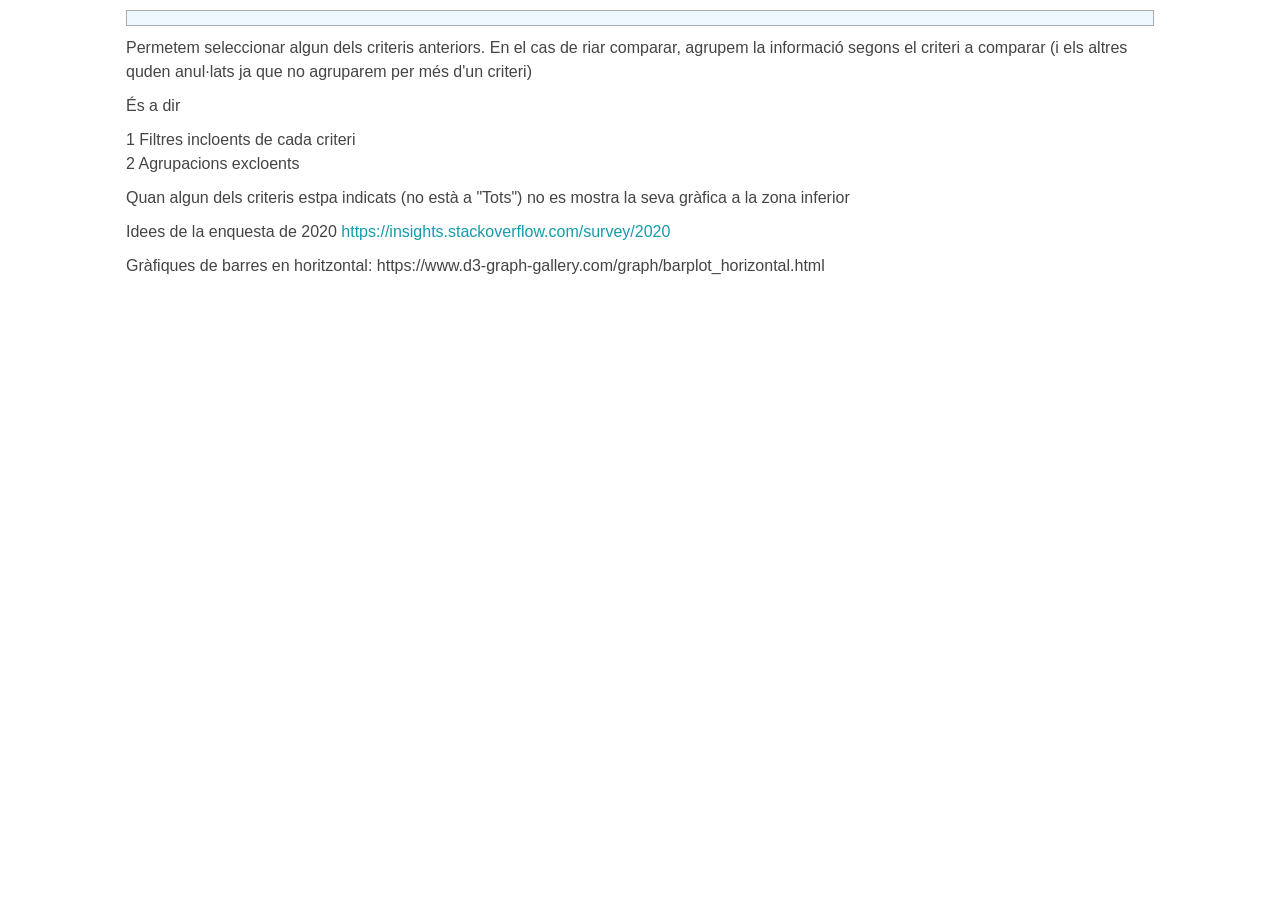
==== index.html @ abc650e1 "Varis" ====
<!DOCTYPE html>
<html>
    <meta charset="utf-8">

    <script src="https://d3js.org/d3.v4.js"></script>
    <!--<script src="https://d3js.org/d3.v6.min.js"></script>-->
    <script src="https://d3js.org/d3-scale-chromatic.v1.min.js"></script>
    <script src="https://d3js.org/d3-geo-projection.v2.min.js"></script>

    <link rel="stylesheet" href="https://cdnjs.cloudflare.com/ajax/libs/font-awesome/5.15.3/css/all.min.css" integrity="sha512-iBBXm8fW90+nuLcSKlbmrPcLa0OT92xO1BIsZ+ywDWZCvqsWgccV3gFoRBv0z+8dLJgyAHIhR35VZc2oM/gI1w==" crossorigin="anonymous" referrerpolicy="no-referrer" />
    <link rel="stylesheet" href="grid.css">
    <link rel="stylesheet" href="styles.css">
</html>

<body>

    <div class="container">
        <div class="row" style="width: 100%;">
            <!-- Mapa mundial de països -->
            <div class="col-12" style="overflow-x: hidden; overflow-y: hidden;">
                <div class="map-container" id="map-container" >
                </div>

                <div class="row" id="paisos-seleccionats-wrapper" style="display: none;">
                    <div class="col-12">
                        <div id="paisos-seleccionats">
                        </div>
                    </div>

                    <div class="col-4">
                        Sexe
                        <select>
                            <option>Tots</option>
                            <option>Homes</option>
                            <option>Dones</option>
                            <option>Comparar</option>
                        </select>
                    </div>

                    <div class="col-4">
                        Franja d'Edat
                        <select>
                            <option>Tots</option>
                            <option>1</option>
                            <option>2</option>
                            <option>3</option>
                        </select>
                    </div>
                    <div class="col-4">
                        Experiència
                        <select>
                            <option>Tots</option>
                            <option>1</option>
                            <option>2</option>
                            <option>3</option>
                        </select>
                    </div>
                </div>

                <div>
                    <p>
                        Permetem seleccionar algun dels criteris anteriors.
                        En el cas de riar comparar, agrupem la informació segons el criteri a comparar
                        (i els altres quden anul·lats ja que no agruparem per més d'un criteri)
                    </p>

                    <p>És a dir</p>
                    <ol>
                        <li>1 Filtres incloents de cada criteri</li>
                        <li>2 Agrupacions excloents</li>
                    </ol>

                    <p>Quan algun dels criteris estpa indicats (no està a "Tots") no es mostra la seva gràfica a la zona inferior</p>
                    <p>
                        Idees de la enquesta de 2020
                        <a href="https://insights.stackoverflow.com/survey/2020">https://insights.stackoverflow.com/survey/2020</a>
                    </p>
                    <p>
                        Gràfiques de barres en horitzontal:
                        https://www.d3-graph-gallery.com/graph/barplot_horizontal.html
                    </p>

                </div>



            </div>

            <div class="col-12">
                <!-- Zona per les gràfiques -->
                <div id="charts"></div>
            </div>

        </div>
    </div>

    <script src="source.js"></script>
</body>
---- grid.css ----
.row{box-sizing:border-box;display:-webkit-box;display:-ms-flexbox;display:flex;-webkit-box-flex:0;-ms-flex:0 1 auto;flex:0 1 auto;-webkit-box-orient:horizontal;-webkit-box-direction:normal;-ms-flex-direction:row;flex-direction:row;-ms-flex-wrap:wrap;flex-wrap:wrap}.row.direct{-webkit-box-orient:horizontal;-webkit-box-direction:normal;-ms-flex-direction:initial;flex-direction:initial}.col.direct{-webkit-box-orient:vertical;-webkit-box-direction:normal;-ms-flex-direction:initial;flex-direction:initial}.row.reverse{-webkit-box-orient:horizontal;-webkit-box-direction:reverse;-ms-flex-direction:row-reverse;flex-direction:row-reverse}.col.reverse{-webkit-box-orient:vertical;-webkit-box-direction:reverse;-ms-flex-direction:column-reverse;flex-direction:column-reverse}.col,.col-1,.col-2,.col-3,.col-4,.col-5,.col-6,.col-7,.col-8,.col-9,.col-10,.col-11,.col-12,.col-offset-0,.col-offset-1,.col-offset-2,.col-offset-3,.col-offset-4,.col-offset-5,.col-offset-6,.col-offset-7,.col-offset-8,.col-offset-9,.col-offset-10,.col-offset-11,.col-offset-12{box-sizing:border-box;-webkit-box-flex:0;-ms-flex:0 0 auto;flex:0 0 auto}.col{-webkit-box-flex:1;-ms-flex-positive:1;flex-grow:1;-ms-flex-preferred-size:0;flex-basis:0;max-width:100%}.col-1{-ms-flex-preferred-size:8.33333333%;flex-basis:8.33333333%;max-width:8.33333333%}.col-2{-ms-flex-preferred-size:16.66666667%;flex-basis:16.66666667%;max-width:16.66666667%}.col-3{-ms-flex-preferred-size:25%;flex-basis:25%;max-width:25%}.col-4{-ms-flex-preferred-size:33.33333333%;flex-basis:33.33333333%;max-width:33.33333333%}.col-5{-ms-flex-preferred-size:41.66666667%;flex-basis:41.66666667%;max-width:41.66666667%}.col-6{-ms-flex-preferred-size:50%;flex-basis:50%;max-width:50%}.col-7{-ms-flex-preferred-size:58.33333333%;flex-basis:58.33333333%;max-width:58.33333333%}.col-8{-ms-flex-preferred-size:66.66666667%;flex-basis:66.66666667%;max-width:66.66666667%}.col-9{-ms-flex-preferred-size:75%;flex-basis:75%;max-width:75%}.col-10{-ms-flex-preferred-size:83.33333333%;flex-basis:83.33333333%;max-width:83.33333333%}.col-11{-ms-flex-preferred-size:91.66666667%;flex-basis:91.66666667%;max-width:91.66666667%}.col-12{-ms-flex-preferred-size:100%;flex-basis:100%;max-width:100%}.col-offset-0{margin-left:0}.col-offset-1{margin-left:8.33333333%}.col-offset-2{margin-left:16.66666667%}.col-offset-3{margin-left:25%}.col-offset-4{margin-left:33.33333333%}.col-offset-5{margin-left:41.66666667%}.col-offset-6{margin-left:50%}.col-offset-7{margin-left:58.33333333%}.col-offset-8{margin-left:66.66666667%}.col-offset-9{margin-left:75%}.col-offset-10{margin-left:83.33333333%}.col-offset-11{margin-left:91.66666667%}.start{-webkit-box-pack:start;-ms-flex-pack:start;justify-content:flex-start;text-align:start}.center{-webkit-box-pack:center;-ms-flex-pack:center;justify-content:center;text-align:center}.end{-webkit-box-pack:end;-ms-flex-pack:end;justify-content:flex-end;text-align:end}.top{-webkit-box-align:start;-ms-flex-align:start;align-items:flex-start}.middle{-webkit-box-align:center;-ms-flex-align:center;align-items:center}.bottom{-webkit-box-align:end;-ms-flex-align:end;align-items:flex-end}.around{-ms-flex-pack:distribute;justify-content:space-around}.between{-webkit-box-pack:justify;-ms-flex-pack:justify;justify-content:space-between}.first{-webkit-box-ordinal-group:0;-ms-flex-order:-1;order:-1}.last{-webkit-box-ordinal-group:2;-ms-flex-order:1;order:1}@media(min-width: 768px){.row.md-direct{-webkit-box-orient:horizontal;-webkit-box-direction:normal;-ms-flex-direction:initial;flex-direction:initial}.col.md-direct{-webkit-box-orient:vertical;-webkit-box-direction:normal;-ms-flex-direction:initial;flex-direction:initial}.row.md-reverse{-webkit-box-orient:horizontal;-webkit-box-direction:reverse;-ms-flex-direction:row-reverse;flex-direction:row-reverse}.col.md-reverse{-webkit-box-orient:vertical;-webkit-box-direction:reverse;-ms-flex-direction:column-reverse;flex-direction:column-reverse}.col-md,.col-md-1,.col-md-2,.col-md-3,.col-md-4,.col-md-5,.col-md-6,.col-md-7,.col-md-8,.col-md-9,.col-md-10,.col-md-11,.col-md-12,.col-md-offset-0,.col-md-offset-1,.col-md-offset-2,.col-md-offset-3,.col-md-offset-4,.col-md-offset-5,.col-md-offset-6,.col-md-offset-7,.col-md-offset-8,.col-md-offset-9,.col-md-offset-10,.col-md-offset-11,.col-md-offset-12{box-sizing:border-box;-webkit-box-flex:0;-ms-flex:0 0 auto;flex:0 0 auto}.col-md{-webkit-box-flex:1;-ms-flex-positive:1;flex-grow:1;-ms-flex-preferred-size:0;flex-basis:0;max-width:100%}.col-md-1{-ms-flex-preferred-size:8.33333333%;flex-basis:8.33333333%;max-width:8.33333333%}.col-md-2{-ms-flex-preferred-size:16.66666667%;flex-basis:16.66666667%;max-width:16.66666667%}.col-md-3{-ms-flex-preferred-size:25%;flex-basis:25%;max-width:25%}.col-md-4{-ms-flex-preferred-size:33.33333333%;flex-basis:33.33333333%;max-width:33.33333333%}.col-md-5{-ms-flex-preferred-size:41.66666667%;flex-basis:41.66666667%;max-width:41.66666667%}.col-md-6{-ms-flex-preferred-size:50%;flex-basis:50%;max-width:50%}.col-md-7{-ms-flex-preferred-size:58.33333333%;flex-basis:58.33333333%;max-width:58.33333333%}.col-md-8{-ms-flex-preferred-size:66.66666667%;flex-basis:66.66666667%;max-width:66.66666667%}.col-md-9{-ms-flex-preferred-size:75%;flex-basis:75%;max-width:75%}.col-md-10{-ms-flex-preferred-size:83.33333333%;flex-basis:83.33333333%;max-width:83.33333333%}.col-md-11{-ms-flex-preferred-size:91.66666667%;flex-basis:91.66666667%;max-width:91.66666667%}.col-md-12{-ms-flex-preferred-size:100%;flex-basis:100%;max-width:100%}.col-md-offset-0{margin-left:0}.col-md-offset-1{margin-left:8.33333333%}.col-md-offset-2{margin-left:16.66666667%}.col-md-offset-3{margin-left:25%}.col-md-offset-4{margin-left:33.33333333%}.col-md-offset-5{margin-left:41.66666667%}.col-md-offset-6{margin-left:50%}.col-md-offset-7{margin-left:58.33333333%}.col-md-offset-8{margin-left:66.66666667%}.col-md-offset-9{margin-left:75%}.col-md-offset-10{margin-left:83.33333333%}.col-md-offset-11{margin-left:91.66666667%}.start-md{-webkit-box-pack:start;-ms-flex-pack:start;justify-content:flex-start;text-align:start}.center-md{-webkit-box-pack:center;-ms-flex-pack:center;justify-content:center;text-align:center}.end-md{-webkit-box-pack:end;-ms-flex-pack:end;justify-content:flex-end;text-align:end}.top-md{-webkit-box-align:start;-ms-flex-align:start;align-items:flex-start}.middle-md{-webkit-box-align:center;-ms-flex-align:center;align-items:center}.bottom-md{-webkit-box-align:end;-ms-flex-align:end;align-items:flex-end}.around-md{-ms-flex-pack:distribute;justify-content:space-around}.between-md{-webkit-box-pack:justify;-ms-flex-pack:justify;justify-content:space-between}.first-md{-webkit-box-ordinal-group:0;-ms-flex-order:-1;order:-1}.last-md{-webkit-box-ordinal-group:2;-ms-flex-order:1;order:1}}@media(min-width: 1100px){.row.lg-direct{-webkit-box-orient:horizontal;-webkit-box-direction:normal;-ms-flex-direction:initial;flex-direction:initial}.col.lg-direct{-webkit-box-orient:vertical;-webkit-box-direction:normal;-ms-flex-direction:initial;flex-direction:initial}.row.lg-reverse{-webkit-box-orient:horizontal;-webkit-box-direction:reverse;-ms-flex-direction:row-reverse;flex-direction:row-reverse}.col.lg-reverse{-webkit-box-orient:vertical;-webkit-box-direction:reverse;-ms-flex-direction:column-reverse;flex-direction:column-reverse}.col-lg,.col-lg-1,.col-lg-2,.col-lg-3,.col-lg-4,.col-lg-5,.col-lg-6,.col-lg-7,.col-lg-8,.col-lg-9,.col-lg-10,.col-lg-11,.col-lg-12,.col-lg-offset-0,.col-lg-offset-1,.col-lg-offset-2,.col-lg-offset-3,.col-lg-offset-4,.col-lg-offset-5,.col-lg-offset-6,.col-lg-offset-7,.col-lg-offset-8,.col-lg-offset-9,.col-lg-offset-10,.col-lg-offset-11,.col-lg-offset-12{box-sizing:border-box;-webkit-box-flex:0;-ms-flex:0 0 auto;flex:0 0 auto}.col-lg{-webkit-box-flex:1;-ms-flex-positive:1;flex-grow:1;-ms-flex-preferred-size:0;flex-basis:0;max-width:100%}.col-lg-1{-ms-flex-preferred-size:8.33333333%;flex-basis:8.33333333%;max-width:8.33333333%}.col-lg-2{-ms-flex-preferred-size:16.66666667%;flex-basis:16.66666667%;max-width:16.66666667%}.col-lg-3{-ms-flex-preferred-size:25%;flex-basis:25%;max-width:25%}.col-lg-4{-ms-flex-preferred-size:33.33333333%;flex-basis:33.33333333%;max-width:33.33333333%}.col-lg-5{-ms-flex-preferred-size:41.66666667%;flex-basis:41.66666667%;max-width:41.66666667%}.col-lg-6{-ms-flex-preferred-size:50%;flex-basis:50%;max-width:50%}.col-lg-7{-ms-flex-preferred-size:58.33333333%;flex-basis:58.33333333%;max-width:58.33333333%}.col-lg-8{-ms-flex-preferred-size:66.66666667%;flex-basis:66.66666667%;max-width:66.66666667%}.col-lg-9{-ms-flex-preferred-size:75%;flex-basis:75%;max-width:75%}.col-lg-10{-ms-flex-preferred-size:83.33333333%;flex-basis:83.33333333%;max-width:83.33333333%}.col-lg-11{-ms-flex-preferred-size:91.66666667%;flex-basis:91.66666667%;max-width:91.66666667%}.col-lg-12{-ms-flex-preferred-size:100%;flex-basis:100%;max-width:100%}.col-lg-offset-0{margin-left:0}.col-lg-offset-1{margin-left:8.33333333%}.col-lg-offset-2{margin-left:16.66666667%}.col-lg-offset-3{margin-left:25%}.col-lg-offset-4{margin-left:33.33333333%}.col-lg-offset-5{margin-left:41.66666667%}.col-lg-offset-6{margin-left:50%}.col-lg-offset-7{margin-left:58.33333333%}.col-lg-offset-8{margin-left:66.66666667%}.col-lg-offset-9{margin-left:75%}.col-lg-offset-10{margin-left:83.33333333%}.col-lg-offset-11{margin-left:91.66666667%}.start-lg{-webkit-box-pack:start;-ms-flex-pack:start;justify-content:flex-start;text-align:start}.center-lg{-webkit-box-pack:center;-ms-flex-pack:center;justify-content:center;text-align:center}.end-lg{-webkit-box-pack:end;-ms-flex-pack:end;justify-content:flex-end;text-align:end}.top-lg{-webkit-box-align:start;-ms-flex-align:start;align-items:flex-start}.middle-lg{-webkit-box-align:center;-ms-flex-align:center;align-items:center}.bottom-lg{-webkit-box-align:end;-ms-flex-align:end;align-items:flex-end}.around-lg{-ms-flex-pack:distribute;justify-content:space-around}.between-lg{-webkit-box-pack:justify;-ms-flex-pack:justify;justify-content:space-between}.first-lg{-webkit-box-ordinal-group:0;-ms-flex-order:-1;order:-1}.last-lg{-webkit-box-ordinal-group:2;-ms-flex-order:1;order:1}}.m-auto{margin-left:auto;margin-right:auto}.m-0{margin:0px}.mt-0{margin-top:0px}.mb-0{margin-bottom:0px}.ml-0{margin-left:0px}.mr-0{margin-right:0px}.m-1x{margin:4px}.mt-1x{margin-top:4px}.mb-1x{margin-bottom:4px}.mr-1x{margin-right:4px}.ml-1x{margin-left:4px}.m-2x{margin:calc(2*4px)}.mt-2x{margin-top:calc(2*4px)}.mb-2x{margin-bottom:calc(2*4px)}.mr-2x{margin-right:calc(2*4px)}.ml-2x{margin-left:calc(2*4px)}.m-3x{margin:calc(3*4px)}.mt-3x{margin-top:calc(3*4px)}.mb-3x{margin-bottom:calc(3*4px)}.mr-3x{margin-right:calc(3*4px)}.ml-3x{margin-left:calc(3*4px)}.m-4x{margin:calc(4*4px)}.mt-4x{margin-top:calc(4*4px)}.mb-4x{margin-bottom:calc(4*4px)}.mr-4x{margin-right:calc(4*4px)}.ml-4x{margin-left:calc(4*4px)}.m-5x{margin:calc(5*4px)}.mt-5x{margin-top:calc(5*4px)}.mb-5x{margin-bottom:calc(5*4px)}.mr-5x{margin-right:calc(5*4px)}.ml-5x{margin-left:calc(5*4px)}.m-6x{margin:calc(6*4px)}.mt-6x{margin-top:calc(6*4px)}.mb-6x{margin-bottom:calc(6*4px)}.mr-6x{margin-right:calc(6*4px)}.ml-6x{margin-left:calc(6*4px)}.m-7x{margin:calc(7*4px)}.mt-7x{margin-top:calc(7*4px)}.mb-7x{margin-bottom:calc(7*4px)}.mr-7x{margin-right:calc(7*4px)}.ml-7x{margin-left:calc(7*4px)}.m-8x{margin:calc(8*4px)}.mt-8x{margin-top:calc(8*4px)}.mb-8x{margin-bottom:calc(8*4px)}.mr-8x{margin-right:calc(8*4px)}.ml-8x{margin-left:calc(8*4px)}.m-9x{margin:calc(9*4px)}.mt-9x{margin-top:calc(9*4px)}.mb-9x{margin-bottom:calc(9*4px)}.mr-9x{margin-right:calc(9*4px)}.ml-9x{margin-left:calc(9*4px)}.m-10x{margin:calc(10*4px)}.mt-10x{margin-top:calc(10*4px)}.mb-10x{margin-bottom:calc(10*4px)}.mr-10x{margin-right:calc(10*4px)}.ml-10x{margin-left:calc(10*4px)}.m-11x{margin:calc(11*4px)}.mt-11x{margin-top:calc(11*4px)}.mb-11x{margin-bottom:calc(11*4px)}.mr-11x{margin-right:calc(11*4px)}.ml-11x{margin-left:calc(11*4px)}.m-12x{margin:calc(12*4px)}.mt-12x{margin-top:calc(12*4px)}.mb-12x{margin-bottom:calc(12*4px)}.mr-12x{margin-right:calc(12*4px)}.ml-12x{margin-left:calc(12*4px)}.m-13x{margin:calc(13*4px)}.mt-13x{margin-top:calc(13*4px)}.mb-13x{margin-bottom:calc(13*4px)}.mr-13x{margin-right:calc(13*4px)}.ml-13x{margin-left:calc(13*4px)}.m-14x{margin:calc(14*4px)}.mt-14x{margin-top:calc(14*4px)}.mb-14x{margin-bottom:calc(14*4px)}.mr-14x{margin-right:calc(14*4px)}.ml-14x{margin-left:calc(14*4px)}.m-15x{margin:calc(15*4px)}.mt-15x{margin-top:calc(15*4px)}.mb-15x{margin-bottom:calc(15*4px)}.mr-15x{margin-right:calc(15*4px)}.ml-15x{margin-left:calc(15*4px)}.m-16x{margin:calc(16*4px)}.mt-16x{margin-top:calc(16*4px)}.mb-16x{margin-bottom:calc(16*4px)}.mr-16x{margin-right:calc(16*4px)}.ml-16x{margin-left:calc(16*4px)}.m-17x{margin:calc(17*4px)}.mt-17x{margin-top:calc(17*4px)}.mb-17x{margin-bottom:calc(17*4px)}.mr-17x{margin-right:calc(17*4px)}.ml-17x{margin-left:calc(17*4px)}.m-20x{margin:calc(20*4px)}.mt-20x{margin-top:calc(20*4px)}.mb-20x{margin-bottom:calc(20*4px)}.mr-20x{margin-right:calc(20*4px)}.ml-20x{margin-left:calc(20*4px)}.m-21x{margin:calc(21*4px)}.mt-21x{margin-top:calc(21*4px)}.mb-21x{margin-bottom:calc(21*4px)}.mr-21x{margin-right:calc(21*4px)}.ml-21x{margin-left:calc(21*4px)}.m-22x{margin:calc(22*4px)}.mt-22x{margin-top:calc(22*4px)}.mb-22x{margin-bottom:calc(22*4px)}.mr-22x{margin-right:calc(22*4px)}.ml-22x{margin-left:calc(22*4px)}.m-23x{margin:calc(23*4px)}.mt-23x{margin-top:calc(23*4px)}.mb-23x{margin-bottom:calc(23*4px)}.mr-23x{margin-right:calc(23*4px)}.ml-23x{margin-left:calc(23*4px)}.m-24x{margin:calc(24*4px)}.mt-24x{margin-top:calc(24*4px)}.mb-24x{margin-bottom:calc(24*4px)}.mr-24x{margin-right:calc(24*4px)}.ml-24x{margin-left:calc(24*4px)}.m-25x{margin:calc(25*4px)}.mt-25x{margin-top:calc(25*4px)}.mb-25x{margin-bottom:calc(25*4px)}.mr-25x{margin-right:calc(25*4px)}.ml-25x{margin-left:calc(25*4px)}.m-26x{margin:calc(26*4px)}.mt-26x{margin-top:calc(26*4px)}.mb-26x{margin-bottom:calc(26*4px)}.mr-26x{margin-right:calc(26*4px)}.ml-26x{margin-left:calc(26*4px)}.m-27x{margin:calc(27*4px)}.mt-27x{margin-top:calc(27*4px)}.mb-27x{margin-bottom:calc(27*4px)}.mr-27x{margin-right:calc(27*4px)}.ml-27x{margin-left:calc(27*4px)}.m-28x{margin:calc(28*4px)}.mt-28x{margin-top:calc(28*4px)}.mb-28x{margin-bottom:calc(28*4px)}.mr-28x{margin-right:calc(28*4px)}.ml-28x{margin-left:calc(28*4px)}.m-29x{margin:calc(29*4px)}.mt-29x{margin-top:calc(29*4px)}.mb-29x{margin-bottom:calc(29*4px)}.mr-29x{margin-right:calc(29*4px)}.ml-29x{margin-left:calc(29*4px)}.m-30x{margin:calc(30*4px)}.mt-30x{margin-top:calc(30*4px)}.mb-30x{margin-bottom:calc(30*4px)}.mr-30x{margin-right:calc(30*4px)}.ml-30x{margin-left:calc(30*4px)}@media(min-width: 768px){.m-md-auto{margin-left:auto;margin-right:auto}.m-md-0{margin:0px}.mt-md-0{margin-top:0px}.mb-md-0{margin-bottom:0px}.ml-md-0{margin-left:0px}.mr-md-0{margin-right:0px}.m-md-1x{margin:4px}.mt-md-1x{margin-top:4px}.mb-md-1x{margin-bottom:4px}.mr-md-1x{margin-right:4px}.ml-md-1x{margin-left:4px}.m-md-2x{margin:calc(2*4px)}.mt-md-2x{margin-top:calc(2*4px)}.mb-md-2x{margin-bottom:calc(2*4px)}.mr-md-2x{margin-right:calc(2*4px)}.ml-md-2x{margin-left:calc(2*4px)}.m-md-3x{margin:calc(3*4px)}.mt-md-3x{margin-top:calc(3*4px)}.mb-md-3x{margin-bottom:calc(3*4px)}.mr-md-3x{margin-right:calc(3*4px)}.ml-md-3x{margin-left:calc(3*4px)}.m-md-4x{margin:calc(4*4px)}.mt-md-4x{margin-top:calc(4*4px)}.mb-md-4x{margin-bottom:calc(4*4px)}.mr-md-4x{margin-right:calc(4*4px)}.ml-md-4x{margin-left:calc(4*4px)}.m-md-5x{margin:calc(5*4px)}.mt-md-5x{margin-top:calc(5*4px)}.mb-md-5x{margin-bottom:calc(5*4px)}.mr-md-5x{margin-right:calc(5*4px)}.ml-md-5x{margin-left:calc(5*4px)}.m-md-6x{margin:calc(6*4px)}.mt-md-6x{margin-top:calc(6*4px)}.mb-md-6x{margin-bottom:calc(6*4px)}.mr-md-6x{margin-right:calc(6*4px)}.ml-md-6x{margin-left:calc(6*4px)}.m-md-7x{margin:calc(7*4px)}.mt-md-7x{margin-top:calc(7*4px)}.mb-md-7x{margin-bottom:calc(7*4px)}.mr-md-7x{margin-right:calc(7*4px)}.ml-md-7x{margin-left:calc(7*4px)}.m-md-8x{margin:calc(8*4px)}.mt-md-8x{margin-top:calc(8*4px)}.mb-md-8x{margin-bottom:calc(8*4px)}.mr-md-8x{margin-right:calc(8*4px)}.ml-md-8x{margin-left:calc(8*4px)}.m-md-9x{margin:calc(9*4px)}.mt-md-9x{margin-top:calc(9*4px)}.mb-md-9x{margin-bottom:calc(9*4px)}.mr-md-9x{margin-right:calc(9*4px)}.ml-md-9x{margin-left:calc(9*4px)}.m-md-10x{margin:calc(10*4px)}.mt-md-10x{margin-top:calc(10*4px)}.mb-md-10x{margin-bottom:calc(10*4px)}.mr-md-10x{margin-right:calc(10*4px)}.ml-md-10x{margin-left:calc(10*4px)}.m-md-11x{margin:calc(11*4px)}.mt-md-11x{margin-top:calc(11*4px)}.mb-md-11x{margin-bottom:calc(11*4px)}.mr-md-11x{margin-right:calc(11*4px)}.ml-md-11x{margin-left:calc(11*4px)}.m-md-12x{margin:calc(12*4px)}.mt-md-12x{margin-top:calc(12*4px)}.mb-md-12x{margin-bottom:calc(12*4px)}.mr-md-12x{margin-right:calc(12*4px)}.ml-md-12x{margin-left:calc(12*4px)}.m-md-12x{margin:calc(12*4px)}.mt-md-12x{margin-top:calc(12*4px)}.mb-md-12x{margin-bottom:calc(12*4px)}.mr-md-12x{margin-right:calc(12*4px)}.ml-md-12x{margin-left:calc(12*4px)}.m-md-13x{margin:calc(13*4px)}.mt-md-13x{margin-top:calc(13*4px)}.mb-md-13x{margin-bottom:calc(13*4px)}.mr-md-13x{margin-right:calc(13*4px)}.ml-md-13x{margin-left:calc(13*4px)}.m-md-14x{margin:calc(14*4px)}.mt-md-14x{margin-top:calc(14*4px)}.mb-md-14x{margin-bottom:calc(14*4px)}.mr-md-14x{margin-right:calc(14*4px)}.ml-md-14x{margin-left:calc(14*4px)}.m-md-15x{margin:calc(15*4px)}.mt-md-15x{margin-top:calc(15*4px)}.mb-md-15x{margin-bottom:calc(15*4px)}.mr-md-15x{margin-right:calc(15*4px)}.ml-md-15x{margin-left:calc(15*4px)}.m-md-16x{margin:calc(16*4px)}.mt-md-16x{margin-top:calc(16*4px)}.mb-md-16x{margin-bottom:calc(16*4px)}.mr-md-16x{margin-right:calc(16*4px)}.ml-md-16x{margin-left:calc(16*4px)}.m-md-17x{margin:calc(17*4px)}.mt-md-17x{margin-top:calc(17*4px)}.mb-md-17x{margin-bottom:calc(17*4px)}.mr-md-17x{margin-right:calc(17*4px)}.ml-md-17x{margin-left:calc(17*4px)}}@media(min-width: 1100px){.m-lg-auto{margin-left:auto;margin-right:auto}.m-lg-0{margin:0px}.mt-lg-0{margin-top:0px}.mb-lg-0{margin-bottom:0px}.ml-lg-0{margin-left:0px}.mr-lg-0{margin-right:0px}.m-lg-1x{margin:4px}.mt-lg-1x{margin-top:4px}.mb-lg-1x{margin-bottom:4px}.mr-lg-1x{margin-right:4px}.ml-lg-1x{margin-left:4px}.m-lg-2x{margin:calc(2*4px)}.mt-lg-2x{margin-top:calc(2*4px)}.mb-lg-2x{margin-bottom:calc(2*4px)}.mr-lg-2x{margin-right:calc(2*4px)}.ml-lg-2x{margin-left:calc(2*4px)}.m-lg-3x{margin:calc(3*4px)}.mt-lg-3x{margin-top:calc(3*4px)}.mb-lg-3x{margin-bottom:calc(3*4px)}.mr-lg-3x{margin-right:calc(3*4px)}.ml-lg-3x{margin-left:calc(3*4px)}.m-lg-4x{margin:calc(4*4px)}.mt-lg-4x{margin-top:calc(4*4px)}.mb-lg-4x{margin-bottom:calc(4*4px)}.mr-lg-4x{margin-right:calc(4*4px)}.ml-lg-4x{margin-left:calc(4*4px)}.m-lg-5x{margin:calc(5*4px)}.mt-lg-5x{margin-top:calc(5*4px)}.mb-lg-5x{margin-bottom:calc(5*4px)}.mr-lg-5x{margin-right:calc(5*4px)}.ml-lg-5x{margin-left:calc(5*4px)}.m-lg-6x{margin:calc(6*4px)}.mt-lg-6x{margin-top:calc(6*4px)}.mb-lg-6x{margin-bottom:calc(6*4px)}.mr-lg-6x{margin-right:calc(6*4px)}.ml-lg-6x{margin-left:calc(6*4px)}.m-lg-7x{margin:calc(7*4px)}.mt-lg-7x{margin-top:calc(7*4px)}.mb-lg-7x{margin-bottom:calc(7*4px)}.mr-lg-7x{margin-right:calc(7*4px)}.ml-lg-7x{margin-left:calc(7*4px)}.m-lg-8x{margin:calc(8*4px)}.mt-lg-8x{margin-top:calc(8*4px)}.mb-lg-8x{margin-bottom:calc(8*4px)}.mr-lg-8x{margin-right:calc(8*4px)}.ml-lg-8x{margin-left:calc(8*4px)}.m-lg-9x{margin:calc(9*4px)}.mt-lg-9x{margin-top:calc(9*4px)}.mb-lg-9x{margin-bottom:calc(9*4px)}.mr-lg-9x{margin-right:calc(9*4px)}.ml-lg-9x{margin-left:calc(9*4px)}.m-lg-10x{margin:calc(10*4px)}.mt-lg-10x{margin-top:calc(10*4px)}.mb-lg-10x{margin-bottom:calc(10*4px)}.mr-lg-10x{margin-right:calc(10*4px)}.ml-lg-10x{margin-left:calc(10*4px)}.m-lg-11x{margin:calc(11*4px)}.mt-lg-11x{margin-top:calc(11*4px)}.mb-lg-11x{margin-bottom:calc(11*4px)}.mr-lg-11x{margin-right:calc(11*4px)}.ml-lg-11x{margin-left:calc(11*4px)}.m-lg-12x{margin:calc(12*4px)}.mt-lg-12x{margin-top:calc(12*4px)}.mb-lg-12x{margin-bottom:calc(12*4px)}.mr-lg-12x{margin-right:calc(12*4px)}.ml-lg-12x{margin-left:calc(12*4px)}.m-lg-12x{margin:calc(12*4px)}.mt-lg-12x{margin-top:calc(12*4px)}.mb-lg-12x{margin-bottom:calc(12*4px)}.mr-lg-12x{margin-right:calc(12*4px)}.ml-lg-12x{margin-left:calc(12*4px)}.m-lg-13x{margin:calc(13*4px)}.mt-lg-13x{margin-top:calc(13*4px)}.mb-lg-13x{margin-bottom:calc(13*4px)}.mr-lg-13x{margin-right:calc(13*4px)}.ml-lg-13x{margin-left:calc(13*4px)}.m-lg-14x{margin:calc(14*4px)}.mt-lg-14x{margin-top:calc(14*4px)}.mb-lg-14x{margin-bottom:calc(14*4px)}.mr-lg-14x{margin-right:calc(14*4px)}.ml-lg-14x{margin-left:calc(14*4px)}.m-lg-15x{margin:calc(15*4px)}.mt-lg-15x{margin-top:calc(15*4px)}.mb-lg-15x{margin-bottom:calc(15*4px)}.mr-lg-15x{margin-right:calc(15*4px)}.ml-lg-15x{margin-left:calc(15*4px)}.m-lg-16x{margin:calc(16*4px)}.mt-lg-16x{margin-top:calc(16*4px)}.mb-lg-16x{margin-bottom:calc(16*4px)}.mr-lg-16x{margin-right:calc(16*4px)}.ml-lg-16x{margin-left:calc(16*4px)}.m-lg-17x{margin:calc(17*4px)}.mt-lg-17x{margin-top:calc(17*4px)}.mb-lg-17x{margin-bottom:calc(17*4px)}.mr-lg-17x{margin-right:calc(17*4px)}.ml-lg-17x{margin-left:calc(17*4px)}}.p-0{padding:0px}.pt-0{padding-top:0px}.pb-0{padding-bottom:0px}.pl-0{padding-left:0px}.pr-0{padding-right:0px}.p-1x{padding:4px}.pt-1x{padding-top:4px}.pb-1x{padding-bottom:4px}.pr-1x{padding-right:4px}.pl-1x{padding-left:4px}.p-2x{padding:calc(2*4px)}.pt-2x{padding-top:calc(2*4px)}.pb-2x{padding-bottom:calc(2*4px)}.pr-2x{padding-right:calc(2*4px)}.pl-2x{padding-left:calc(2*4px)}.p-3x{padding:calc(3*4px)}.pt-3x{padding-top:calc(3*4px)}.pb-3x{padding-bottom:calc(3*4px)}.pr-3x{padding-right:calc(3*4px)}.pl-3x{padding-left:calc(3*4px)}.p-4x{padding:calc(4*4px)}.pt-4x{padding-top:calc(4*4px)}.pb-4x{padding-bottom:calc(4*4px)}.pr-4x{padding-right:calc(4*4px)}.pl-4x{padding-left:calc(4*4px)}.p-5x{padding:calc(5*4px)}.pt-5x{padding-top:calc(5*4px)}.pb-5x{padding-bottom:calc(5*4px)}.pr-5x{padding-right:calc(5*4px)}.pl-5x{padding-left:calc(5*4px)}.p-6x{padding:calc(6*4px)}.pt-6x{padding-top:calc(6*4px)}.pb-6x{padding-bottom:calc(6*4px)}.pr-6x{padding-right:calc(6*4px)}.pl-6x{padding-left:calc(6*4px)}.p-7x{padding:calc(7*4px)}.pt-7x{padding-top:calc(7*4px)}.pb-7x{padding-bottom:calc(7*4px)}.pr-7x{padding-right:calc(7*4px)}.pl-7x{padding-left:calc(7*4px)}.p-8x{padding:calc(8*4px)}.pt-8x{padding-top:calc(8*4px)}.pb-8x{padding-bottom:calc(8*4px)}.pr-8x{padding-right:calc(8*4px)}.pl-8x{padding-left:calc(8*4px)}.p-9x{padding:calc(9*4px)}.pt-9x{padding-top:calc(9*4px)}.pb-9x{padding-bottom:calc(9*4px)}.pr-9x{padding-right:calc(9*4px)}.pl-9x{padding-left:calc(9*4px)}.p-10x{padding:calc(10*4px)}.pt-10x{padding-top:calc(10*4px)}.pb-10x{padding-bottom:calc(10*4px)}.pr-10x{padding-right:calc(10*4px)}.pl-10x{padding-left:calc(10*4px)}.p-11x{padding:calc(11*4px)}.pt-11x{padding-top:calc(11*4px)}.pb-11x{padding-bottom:calc(11*4px)}.pr-11x{padding-right:calc(11*4px)}.pl-11x{padding-left:calc(11*4px)}.p-12x{padding:calc(12*4px)}.pt-12x{padding-top:calc(12*4px)}.pb-12x{padding-bottom:calc(12*4px)}.pr-12x{padding-right:calc(12*4px)}.pl-12x{padding-left:calc(12*4px)}.p-13x{padding:calc(13*4px)}.pt-13x{padding-top:calc(13*4px)}.pb-13x{padding-bottom:calc(13*4px)}.pr-13x{padding-right:calc(13*4px)}.pl-13x{padding-left:calc(13*4px)}.p-14x{padding:calc(14*4px)}.pt-14x{padding-top:calc(14*4px)}.pb-14x{padding-bottom:calc(14*4px)}.pr-14x{padding-right:calc(14*4px)}.pl-14x{padding-left:calc(14*4px)}.p-15xl{padding:calc(15*4px)}.pt-15x{padding-top:calc(15*4px)}.pb-15x{padding-bottom:calc(15*4px)}.pr-15x{padding-right:calc(15*4px)}.pl-15x{padding-left:calc(15*4px)}.p-16x{padding:calc(16*4px)}.pt-16x{padding-top:calc(16*4px)}.pb-16x{padding-bottom:calc(16*4px)}.pr-16x{padding-right:calc(16*4px)}.pl-16x{padding-left:calc(16*4px)}.p-17x{padding:calc(17*4px)}.pt-17x{padding-top:calc(17*4px)}.pb-17x{padding-bottom:calc(17*4px)}.pr-17x{padding-right:calc(17*4px)}.pl-17x{padding-left:calc(17*4px)}.p-18x{padding:calc(18*4px)}.pt-18x{padding-top:calc(18*4px)}.pb-18x{padding-bottom:calc(18*4px)}.pr-18x{padding-right:calc(18*4px)}.pl-18x{padding-left:calc(18*4px)}.p-19x{padding:calc(19*4px)}.pt-19x{padding-top:calc(19*4px)}.pb-19x{padding-bottom:calc(19*4px)}.pr-19x{padding-right:calc(19*4px)}.pl-19x{padding-left:calc(19*4px)}.p-20x{padding:calc(20*4px)}.pt-20x{padding-top:calc(20*4px)}.pb-20x{padding-bottom:calc(20*4px)}.pr-20x{padding-right:calc(20*4px)}.pl-20x{padding-left:calc(20*4px)}.p-21x{padding:calc(21*4px)}.pt-21x{padding-top:calc(21*4px)}.pb-21x{padding-bottom:calc(21*4px)}.pr-21x{padding-right:calc(21*4px)}.pl-21x{padding-left:calc(21*4px)}.p-22x{padding:calc(22*4px)}.pt-22x{padding-top:calc(22*4px)}.pb-22x{padding-bottom:calc(22*4px)}.pr-22x{padding-right:calc(22*4px)}.pl-22x{padding-left:calc(22*4px)}.p-23x{padding:calc(23*4px)}.pt-23x{padding-top:calc(23*4px)}.pb-23x{padding-bottom:calc(23*4px)}.pr-23x{padding-right:calc(23*4px)}.pl-23x{padding-left:calc(23*4px)}.p-24x{padding:calc(24*4px)}.pt-24x{padding-top:calc(24*4px)}.pb-24x{padding-bottom:calc(24*4px)}.pr-24x{padding-right:calc(24*4px)}.pl-24x{padding-left:calc(24*4px)}.p-25x{padding:calc(25*4px)}.pt-25x{padding-top:calc(25*4px)}.pb-25x{padding-bottom:calc(25*4px)}.pr-25x{padding-right:calc(25*4px)}.pl-25x{padding-left:calc(25*4px)}@media(min-width: 768px){.p-md-0{padding:0px}.pt-md-0{padding-top:0px}.pb-md-0{padding-bottom:0px}.pl-md-0{padding-left:0px}.pr-md-0{padding-right:0px}.p-md-1x{padding:4px}.pt-md-1x{padding-top:4px}.pb-md-1x{padding-bottom:4px}.pr-md-1x{padding-right:4px}.pl-md-1x{padding-left:4px}.p-md-2x{padding:calc(2*4px)}.pt-md-2x{padding-top:calc(2*4px)}.pb-md-2x{padding-bottom:calc(2*4px)}.pr-md-2x{padding-right:calc(2*4px)}.pl-md-2x{padding-left:calc(2*4px)}.p-md-3x{padding:calc(3*4px)}.pt-md-3x{padding-top:calc(3*4px)}.pb-md-3x{padding-bottom:calc(3*4px)}.pr-md-3x{padding-right:calc(3*4px)}.pl-md-3x{padding-left:calc(3*4px)}.p-md-4x{padding:calc(4*4px)}.pt-md-4x{padding-top:calc(4*4px)}.pb-md-4x{padding-bottom:calc(4*4px)}.pr-md-4x{padding-right:calc(4*4px)}.pl-md-4x{padding-left:calc(4*4px)}.p-md-5x{padding:calc(5*4px)}.pt-md-5x{padding-top:calc(5*4px)}.pb-md-5x{padding-bottom:calc(5*4px)}.pr-md-5x{padding-right:calc(5*4px)}.pl-md-5x{padding-left:calc(5*4px)}.p-md-6x{padding:calc(6*4px)}.pt-md-6x{padding-top:calc(6*4px)}.pb-md-6x{padding-bottom:calc(6*4px)}.pr-md-6x{padding-right:calc(6*4px)}.pl-md-6x{padding-left:calc(6*4px)}.p-md-7x{padding:calc(7*4px)}.pt-md-7x{padding-top:calc(7*4px)}.pb-md-7x{padding-bottom:calc(7*4px)}.pr-md-7x{padding-right:calc(7*4px)}.pl-md-7x{padding-left:calc(7*4px)}.p-md-8x{padding:calc(8*4px)}.pt-md-8x{padding-top:calc(8*4px)}.pb-md-8x{padding-bottom:calc(8*4px)}.pr-md-8x{padding-right:calc(8*4px)}.pl-md-8x{padding-left:calc(8*4px)}.p-md-9x{padding:calc(9*4px)}.pt-md-9x{padding-top:calc(9*4px)}.pb-md-9x{padding-bottom:calc(9*4px)}.pr-md-9x{padding-right:calc(9*4px)}.pl-md-9x{padding-left:calc(9*4px)}.p-md-10x{padding:calc(10*4px)}.pt-md-10x{padding-top:calc(10*4px)}.pb-md-10x{padding-bottom:calc(10*4px)}.pr-md-10x{padding-right:calc(10*4px)}.pl-md-10x{padding-left:calc(10*4px)}.p-md-11x{padding:calc(11*4px)}.pt-md-11x{padding-top:calc(11*4px)}.pb-md-11x{padding-bottom:calc(11*4px)}.pr-md-11x{padding-right:calc(11*4px)}.pl-md-11x{padding-left:calc(11*4px)}.p-md-12x{padding:calc(12*4px)}.pt-md-12x{padding-top:calc(12*4px)}.pb-md-12x{padding-bottom:calc(12*4px)}.pr-md-12x{padding-right:calc(12*4px)}.pl-md-12x{padding-left:calc(12*4px)}.p-md-13x{padding:calc(13*4px)}.pt-md-13x{padding-top:calc(13*4px)}.pb-md-13x{padding-bottom:calc(13*4px)}.pr-md-13x{padding-right:calc(13*4px)}.pl-md-13x{padding-left:calc(13*4px)}.p-md-13x{padding:calc(13*4px)}.pt-md-13x{padding-top:calc(13*4px)}.pb-md-13x{padding-bottom:calc(13*4px)}.pr-md-13x{padding-right:calc(13*4px)}.pl-md-13x{padding-left:calc(13*4px)}.p-md-14x{padding:calc(14*4px)}.pt-md-14x{padding-top:calc(14*4px)}.pb-md-14x{padding-bottom:calc(14*4px)}.pr-md-14x{padding-right:calc(14*4px)}.pl-md-14x{padding-left:calc(14*4px)}.p-md-15x{padding:calc(15*4px)}.pt-md-15x{padding-top:calc(15*4px)}.pb-md-15x{padding-bottom:calc(15*4px)}.pr-md-15x{padding-right:calc(15*4px)}.pl-md-15x{padding-left:calc(15*4px)}.p-md-16x{padding:calc(16*4px)}.pt-md-16x{padding-top:calc(16*4px)}.pb-md-16x{padding-bottom:calc(16*4px)}.pr-md-16x{padding-right:calc(16*4px)}.pl-md-16x{padding-left:calc(16*4px)}.p-md-17x{padding:calc(17*4px)}.pt-md-17x{padding-top:calc(17*4px)}.pb-md-17x{padding-bottom:calc(17*4px)}.pr-md-17x{padding-right:calc(17*4px)}.pl-md-17x{padding-left:calc(17*4px)}.p-md-18x{padding:calc(18*4px)}.pt-md-18x{padding-top:calc(18*4px)}.pb-md-18x{padding-bottom:calc(18*4px)}.pr-md-18x{padding-right:calc(18*4px)}.pl-md-18x{padding-left:calc(18*4px)}.p-md-19x{padding:calc(19*4px)}.pt-md-19x{padding-top:calc(19*4px)}.pb-md-19x{padding-bottom:calc(19*4px)}.pr-md-19x{padding-right:calc(19*4px)}.pl-md-19x{padding-left:calc(19*4px)}.p-md-20x{padding:calc(20*4px)}.pt-md-20x{padding-top:calc(20*4px)}.pb-md-20x{padding-bottom:calc(20*4px)}.pr-md-20x{padding-right:calc(20*4px)}.pl-md-20x{padding-left:calc(20*4px)}.p-md-21x{padding:calc(21*4px)}.pt-md-21x{padding-top:calc(21*4px)}.pb-md-21x{padding-bottom:calc(21*4px)}.pr-md-21x{padding-right:calc(21*4px)}.pl-md-21x{padding-left:calc(21*4px)}.p-md-22x{padding:calc(22*4px)}.pt-md-22x{padding-top:calc(22*4px)}.pb-md-22x{padding-bottom:calc(22*4px)}.pr-md-22x{padding-right:calc(22*4px)}.pl-md-22x{padding-left:calc(22*4px)}.p-md-23x{padding:calc(23*4px)}.pt-md-23x{padding-top:calc(23*4px)}.pb-md-23x{padding-bottom:calc(23*4px)}.pr-md-23x{padding-right:calc(23*4px)}.pl-md-23x{padding-left:calc(23*4px)}.p-md-24x{padding:calc(24*4px)}.pt-md-24x{padding-top:calc(24*4px)}.pb-md-24x{padding-bottom:calc(24*4px)}.pr-md-24x{padding-right:calc(24*4px)}.pl-md-24x{padding-left:calc(24*4px)}.p-md-25x{padding:calc(25*4px)}.pt-md-25x{padding-top:calc(25*4px)}.pb-md-25x{padding-bottom:calc(25*4px)}.pr-md-25x{padding-right:calc(25*4px)}.pl-md-25x{padding-left:calc(25*4px)}}@media(min-width: 1100px){.p-lg-0{padding:0px}.pt-lg-0{padding-top:0px}.pb-lg-0{padding-bottom:0px}.pl-lg-0{padding-left:0px}.pr-lg-0{padding-right:0px}.p-lg-1x{padding:4px}.pt-lg-1x{padding-top:4px}.pb-lg-1x{padding-bottom:4px}.pr-lg-1x{padding-right:4px}.pl-lg-1x{padding-left:4px}.p-lg-2x{padding:calc(2*4px)}.pt-lg-2x{padding-top:calc(2*4px)}.pb-lg-2x{padding-bottom:calc(2*4px)}.pr-lg-2x{padding-right:calc(2*4px)}.pl-lg-2x{padding-left:calc(2*4px)}.p-lg-3x{padding:calc(3*4px)}.pt-lg-3x{padding-top:calc(3*4px)}.pb-lg-3x{padding-bottom:calc(3*4px)}.pr-lg-3x{padding-right:calc(3*4px)}.pl-lg-3x{padding-left:calc(3*4px)}.p-lg-4x{padding:calc(4*4px)}.pt-lg-4x{padding-top:calc(4*4px)}.pb-lg-4x{padding-bottom:calc(4*4px)}.pr-lg-4x{padding-right:calc(4*4px)}.pl-lg-4x{padding-left:calc(4*4px)}.p-lg-5x{padding:calc(5*4px)}.pt-lg-5x{padding-top:calc(5*4px)}.pb-lg-5x{padding-bottom:calc(5*4px)}.pr-lg-5x{padding-right:calc(5*4px)}.pl-lg-5x{padding-left:calc(5*4px)}.p-lg-6x{padding:calc(6*4px)}.pt-lg-6x{padding-top:calc(6*4px)}.pb-lg-6x{padding-bottom:calc(6*4px)}.pr-lg-6x{padding-right:calc(6*4px)}.pl-lg-6x{padding-left:calc(6*4px)}.p-lg-7x{padding:calc(7*4px)}.pt-lg-7x{padding-top:calc(7*4px)}.pb-lg-7x{padding-bottom:calc(7*4px)}.pr-lg-7x{padding-right:calc(7*4px)}.pl-lg-7x{padding-left:calc(7*4px)}.p-lg-8x{padding:calc(8*4px)}.pt-lg-8x{padding-top:calc(8*4px)}.pb-lg-8x{padding-bottom:calc(8*4px)}.pr-lg-8x{padding-right:calc(8*4px)}.pl-lg-8x{padding-left:calc(8*4px)}.p-lg-9x{padding:calc(9*4px)}.pt-lg-9x{padding-top:calc(9*4px)}.pb-lg-9x{padding-bottom:calc(9*4px)}.pr-lg-9x{padding-right:calc(9*4px)}.pl-lg-9x{padding-left:calc(9*4px)}.p-lg-10x{padding:calc(10*4px)}.pt-lg-10x{padding-top:calc(10*4px)}.pb-lg-10x{padding-bottom:calc(10*4px)}.pr-lg-10x{padding-right:calc(10*4px)}.pl-lg-10x{padding-left:calc(10*4px)}.p-lg-11x{padding:calc(11*4px)}.pt-lg-11x{padding-top:calc(11*4px)}.pb-lg-11x{padding-bottom:calc(11*4px)}.pr-lg-11x{padding-right:calc(11*4px)}.pl-lg-11x{padding-left:calc(11*4px)}.p-lg-12x{padding:calc(12*4px)}.pt-lg-12x{padding-top:calc(12*4px)}.pb-lg-12x{padding-bottom:calc(12*4px)}.pr-lg-12x{padding-right:calc(12*4px)}.pl-lg-12x{padding-left:calc(12*4px)}.p-lg-13x{padding:calc(13*4px)}.pt-lg-13x{padding-top:calc(13*4px)}.pb-lg-13x{padding-bottom:calc(13*4px)}.pr-lg-13x{padding-right:calc(13*4px)}.pl-lg-13x{padding-left:calc(13*4px)}.p-lg-13x{padding:calc(13*4px)}.pt-lg-13x{padding-top:calc(13*4px)}.pb-lg-13x{padding-bottom:calc(13*4px)}.pr-lg-13x{padding-right:calc(13*4px)}.pl-lg-13x{padding-left:calc(13*4px)}.p-lg-14x{padding:calc(14*4px)}.pt-lg-14x{padding-top:calc(14*4px)}.pb-lg-14x{padding-bottom:calc(14*4px)}.pr-lg-14x{padding-right:calc(14*4px)}.pl-lg-14x{padding-left:calc(14*4px)}.p-lg-15x{padding:calc(15*4px)}.pt-lg-15x{padding-top:calc(15*4px)}.pb-lg-15x{padding-bottom:calc(15*4px)}.pr-lg-15x{padding-right:calc(15*4px)}.pl-lg-15x{padding-left:calc(15*4px)}.p-lg-16x{padding:calc(16*4px)}.pt-lg-16x{padding-top:calc(16*4px)}.pb-lg-16x{padding-bottom:calc(16*4px)}.pr-lg-16x{padding-right:calc(16*4px)}.pl-lg-16x{padding-left:calc(16*4px)}.p-lg-17x{padding:calc(17*4px)}.pt-lg-17x{padding-top:calc(17*4px)}.pb-lg-17x{padding-bottom:calc(17*4px)}.pr-lg-17x{padding-right:calc(17*4px)}.pl-lg-17x{padding-left:calc(17*4px)}.p-lg-18x{padding:calc(18*4px)}.pt-lg-18x{padding-top:calc(18*4px)}.pb-lg-18x{padding-bottom:calc(18*4px)}.pr-lg-18x{padding-right:calc(18*4px)}.pl-lg-18x{padding-left:calc(18*4px)}.p-lg-19x{padding:calc(19*4px)}.pt-lg-19x{padding-top:calc(19*4px)}.pb-lg-19x{padding-bottom:calc(19*4px)}.pr-lg-19x{padding-right:calc(19*4px)}.pl-lg-19x{padding-left:calc(19*4px)}.p-lg-20x{padding:calc(20*4px)}.pt-lg-20x{padding-top:calc(20*4px)}.pb-lg-20x{padding-bottom:calc(20*4px)}.pr-lg-20x{padding-right:calc(20*4px)}.pl-lg-20x{padding-left:calc(20*4px)}.p-lg-21x{padding:calc(21*4px)}.pt-lg-21x{padding-top:calc(21*4px)}.pb-lg-21x{padding-bottom:calc(21*4px)}.pr-lg-21x{padding-right:calc(21*4px)}.pl-lg-21x{padding-left:calc(21*4px)}.p-lg-22x{padding:calc(22*4px)}.pt-lg-22x{padding-top:calc(22*4px)}.pb-lg-22x{padding-bottom:calc(22*4px)}.pr-lg-22x{padding-right:calc(22*4px)}.pl-lg-22x{padding-left:calc(22*4px)}.p-lg-23x{padding:calc(23*4px)}.pt-lg-23x{padding-top:calc(23*4px)}.pb-lg-23x{padding-bottom:calc(23*4px)}.pr-lg-23x{padding-right:calc(23*4px)}.pl-lg-23x{padding-left:calc(23*4px)}.p-lg-24x{padding:calc(24*4px)}.pt-lg-24x{padding-top:calc(24*4px)}.pb-lg-24x{padding-bottom:calc(24*4px)}.pr-lg-24x{padding-right:calc(24*4px)}.pl-lg-24x{padding-left:calc(24*4px)}.p-lg-25x{padding:calc(25*4px)}.pt-lg-25x{padding-top:calc(25*4px)}.pb-lg-25x{padding-bottom:calc(25*4px)}.pr-lg-25x{padding-right:calc(25*4px)}.pl-lg-25x{padding-left:calc(25*4px)}}@media(max-width: calc(1100px - 0.1px)){a,.link{font-family:"Avenir LT Std Heavy";cursor:pointer;text-decoration:underline;text-underline-position:under;color:#149bab}a:hover,.link:hover{text-decoration:none}.no-underline{text-decoration:none}}@media(min-width: 1100px){a,.link{font-family:"Avenir LT Std Heavy";cursor:pointer;text-decoration:none;text-underline-position:under;color:#149bab}}@media(min-width: 1100px){.link{--uirLinkDisplay: var(--rLinkDisplay, inline-flex);--uirLinkTextColor: var(--rLinkTextColor);--uirLinkTextDecoration: var(--rLinkTextDecoration, none);display:var(--uirLinkDisplay) !important;text-decoration:var(--uirLinkTextDecoration) !important;color:#48b9ce;--uiaiElementDisplay: var(--aiElementDisplay, inline-flex);--uiaiElementPadding: var(--aiElementPadding, var(--aiElementPaddingTop, 0) var(--aiElementPaddingRight, 0) var(--aiElementPaddingBottom, 0) var(--aiElementPaddingLeft, 0));--uiaiElementColor: var(--aiElementColor);display:var(--uiaiElementDisplay);position:relative;overflow:hidden;padding:var(--uiaiElementPadding);--uiaiElementLineWeight: var(--aiElementLineWeight, 2px);--uiaiElementLineColor: var(--aiElementLineColor, #000);--aiElementPaddingBottom: var(--uiaiElementLineWeight);position:relative}.link+i{vertical-align:top;font-size:34px;margin-left:calc(2*4px);margin-top:-2px}.link::after{content:"";width:100%;height:var(--uiaiElementLineWeight);background-color:var(--uiaiElementLineColor);position:absolute;left:0;bottom:1px;transform:translate3d(0, 0, 0);transition:transform .2s ease-in}.link:hover::after{transform:translate3d(-100%, 0, 0)}.link{--aiElementLineWeight: 2px;--aiElementLineColor: #48b9ce;--aiElementColor: #48b9ce;--aiElementColorHover: #48b9ce}.link+i{color:#48b9ce}.link.color-secondary-a{--aiElementLineColor: #149bab !important}.link.color-secondary-a+i{color:#149bab}.link.color-secondary-b{--aiElementLineColor: #8fd5e2}.link.color-secondary-b+i{color:#8fd5e2}.link.color-secondary-c{--aiElementLineColor: #cae1e4}.link.color-secondary-c+i{color:#cae1e4}.link.color-gs-primary{--aiElementLineColor: #202020}.link.color-gs-secondary-a{--aiElementLineColor: #f1f1f1}.link.color-gs-secondary-b{--aiElementLineColor: #ffffff}}button,.btn-primary{background:#149bab;border-radius:4px;min-height:40px;display:inline-block;text-decoration:none;font-family:"Avenir LT Std Heavy";font-size:18px;text-align:center;padding-left:8px;padding-right:8px;border:none;outline:none;cursor:pointer;position:relative;overflow:hidden}button span,button a,.btn-primary span,.btn-primary a{color:#fff;z-index:1;position:relative}button span,.btn-primary span{color:#fff}button:disabled,.btn-primary:disabled{opacity:.5;cursor:not-allowed}.btn-primary-b{background:#48b9ce;border-radius:4px;min-height:40px;font-family:"Avenir LT Std Heavy";display:inline-block;text-decoration:none;font-size:18px;text-align:center;padding-left:8px;padding-right:8px;border:none;outline:none;cursor:pointer}.btn-primary-b span{color:#202020}.btn-primary-b:disabled{opacity:.5;cursor:not-allowed}.btn-ghost{background:transparent;font-family:"Avenir LT Std Heavy";font-size:18px;border-radius:4px;border:2px solid #149bab;min-height:40px;text-align:center;padding-left:8px;padding-right:8px;outline:none;cursor:pointer}.btn-ghost span{color:#149bab;z-index:1}.btn-ghost:disabled{opacity:.5;cursor:not-allowed}button::after,.btn-primary::after{background:none;content:"";position:absolute;z-index:-1}.btn-ghost:not(.disabled)::after{background:#cae1e4;height:100%;left:-35%;top:0px;transform:skew(10deg);transition-duration:.5s;transform-origin:top left;width:0;z-index:0}.btn-ghost:not(.disabled):hover:after{height:100%;width:135%}button:not(.btn-ghost):not(.disabled):not(.no-effects):after,.btn-primary:not(.disabled):not(.no-effects):after,.btn-primary-b:not(.disabled):after{z-index:0;background:linear-gradient(-225deg, #48b9ce 0%, #149bab 100%);height:100%;left:-35%;top:0px;transform:skew(10deg);transition-duration:.5s;transform-origin:top left;width:0}button:not(.btn-ghost):not(.disabled):not(.no-effects):hover:after,.btn-primary:not(.disabled):hover:after,.btn-primary-b:not(.disabled):hover:after{height:100%;width:135%}form input{outline:none}form .field{margin-bottom:9px}form .field label{display:inline;font-size:14px;padding-left:8px}@media(max-width: calc(768px - 0.1px)){form .field label{height:22px}}form .field input[type=text],form .field input[type=number],form .field input[type=tel],form .field input[type=password],form .field textarea,form .field select{display:block;width:100%;background:#f1f1f1;border-radius:4px;border:2px solid #f1f1f1;font-size:18px;padding-left:10px;padding-right:6px;outline:none}form .field input[type=text]:focus,form .field input[type=number]:focus,form .field input[type=tel]:focus,form .field input[type=password]:focus,form .field textarea:focus,form .field select:focus{outline:none;border:2px solid #48b9ce}form .field input[type=text].invalid,form .field input[type=number].invalid,form .field input[type=tel].invalid,form .field input[type=password].invalid,form .field textarea.invalid,form .field select.invalid{background:rgba(224,32,32,.2)}form .field input[type=text],form .field input[type=number],form .field input[type=password],form .field input[type=tel]{height:34px}form .field input[type=checkbox]{vertical-align:middle;transform:scale(1.2);margin-right:0px;cursor:pointer}form .field .error{color:#e02020;font-size:14px}form .float-label .error{position:absolute;top:0px;z-index:2;background:#fff}form .float-label.field{position:relative;display:flex;flex-flow:column-reverse}form .float-label label,form .float-label input,form .float-label textarea{transition:all .2s;touch-action:manipulation}form .float-label input,form .float-label textarea{font-family:inherit;-webkit-appearance:none;cursor:text}form .float-label input:focus,form .float-label textarea:focus{outline:none}form .float-label input:placeholder-shown+label,form .float-label textarea:placeholder-shown+label{cursor:text;max-width:66.66%;white-space:nowrap;overflow:hidden;text-overflow:ellipsis;transform-origin:left bottom;transform:translate(0, 2.125rem) scale(1.3);padding-left:8px;font-family:"Avenir LT Std Light" !important}form .float-label ::-webkit-input-placeholder{opacity:0;transition:inherit}form .float-label input:focus::-webkit-input-placeholder{opacity:1}form .float-label input:not(:placeholder-shown)+label,form .float-label textarea:not(:placeholder-shown)+label,form .float-label input:focus+label,form .float-label textarea:focus+label{transform:translate(0, 0) scale(1);cursor:pointer;padding-left:0px !important}form .float-label input:focus+label,form .float-label textarea:focus+label{color:#149bab !important;font-family:"Avenir LT Std Heavy" !important}.lead-result{text-align:center;color:#202020}.lead-result p{margin-top:70px;margin-bottom:50px}.lead-result .fa-check-circle{font-size:100px}.lead-result a{display:block;margin:20px 50px}.grecaptcha-badge{display:none}.modal{position:fixed;top:0;right:0;bottom:0;left:0;z-index:20;width:100%;height:100%;margin:0;padding:0;opacity:0;visibility:hidden;transition:visibility 0s linear .1s,opacity .3s ease}.modal.open{visibility:visible;opacity:1;transition-delay:0s}.modal__overlay{position:fixed;top:0;left:0;bottom:0;right:0;z-index:21;background-color:rgba(0,0,0,.7)}.modal__close{border:none;outline:none;background:none;color:#aaa;font-weight:bold;position:absolute;font-size:24px}@media(min-width: 768px){.modal__close{top:6px;right:10px}}@media(max-width: calc(768px - 0.1px)){.modal__close{top:0px;right:4px}}.modal__close:hover{color:#000}@media(max-width: calc(768px - 0.1px)){.modal__container{box-shadow:0px 0px 20px 0px rgba(0,0,0,.2);position:relative;z-index:22;width:100%;height:100%;min-height:540px;overflow:auto;margin:0px auto;background-color:#fff}}@media(min-width: 768px){.modal__container{box-shadow:0px 0px 20px 0px rgba(0,0,0,.2);position:relative;z-index:22;width:680px;min-height:400px;top:25%;transform:translateY(-25%);border-radius:4px;overflow:auto;margin:0 auto;background-color:#fff}}@media(max-width: calc(768px - 0.1px)){.modal__container .cnt-body{margin-top:-6px}}.modal .error{padding-top:56px;text-align:center;color:#48b9ce;font-size:22px;font-family:"Avenir LT Std Heavy";line-height:32px}.courses-modal,.modalities-modal{height:auto;min-height:40vh;top:60vh;width:100vw}@media(min-width: 768px){.courses-modal,.modalities-modal{transform:initial}}@media(min-width: 768px){.full-video-modal{box-shadow:0px 0px 20px 0px rgba(0,0,0,.2);position:relative;z-index:22;top:5%;max-width:1500px;width:80%;height:90%;transform:none;border-radius:0px;overflow:auto;margin:0 auto;background-color:rgba(0,0,0,.7)}}@media(max-width: calc(768px - 0.1px)){.full-video-modal{position:relative;z-index:22;width:95%;top:25%;height:50%;min-height:unset;background:transparent}}.full-video-modal .cnt-body{height:100%;background:transparent;overflow:hidden}.adding-to-cart{text-align:center;margin-top:64px}.adding-to-cart p{color:#999;margin-bottom:40px}.video{height:50vw;background-size:cover;background-repeat:no-repeat;background-position:20%;width:100%;max-height:288px;max-width:512px;position:relative}.embed-responsive{position:relative;display:block;width:100%;padding:0;overflow:hidden}.embed-responsive iframe,.embed-responsive .embed-responsive{position:absolute;top:0;bottom:0;left:0;width:100%;height:100%;border:0}[data-tooltip]{position:relative}[data-tooltip]:before,[data-tooltip]:after{position:absolute;display:none;opacity:0;z-index:1;left:50%;bottom:calc(100% + 5px);pointer-events:none;transition:.4s;will-change:transform}[data-tooltip]:before{content:attr(data-tooltip);padding:10px 10px;min-width:50px;max-width:250px;width:max-content;width:-moz-max-content;border-radius:4px;font-size:14px;background-color:#202020;background-image:linear-gradient(30deg, rgba(59, 72, 80, 0.44), rgba(59, 68, 75, 0.44), rgba(60, 82, 88, 0.44));box-shadow:0px 0px 24px rgba(0,0,0,.2);color:#fff;text-align:left;white-space:pre-wrap;transform:translate(-50%, -5px) scale(0.5);z-index:12}[data-tooltip]:after{content:"";border-style:solid;border-width:5px 5px 0px 5px;border-color:rgba(55,64,70,.9) transparent transparent transparent;transition-duration:0s;transform-origin:top;transform:translateX(-50%) scaleY(0)}[data-tooltip]:hover:before,[data-tooltip]:hover:after{display:block;opacity:1;z-index:2}[data-tooltip]:hover:before{transition-delay:.3s;transform:translate(-50%, -5px) scale(1)}[data-tooltip]:hover:after{transition-delay:.5s;transition-duration:.2s;transform:translateX(-50%) scaleY(1)}[data-tooltip-location=left]:before,[data-tooltip-location=left]:after{left:auto;right:calc(100% + 5px);bottom:50%}[data-tooltip-location=left]:before{transform:translate(-5px, 50%) scale(0.5)}[data-tooltip-location=left]:hover:before{transform:translate(-5px, 50%) scale(1)}[data-tooltip-location=left]:after{border-width:5px 0px 5px 5px;border-color:transparent transparent transparent rgba(55,64,70,.9);transform-origin:left;transform:translateY(50%) scaleX(0)}[data-tooltip-location=left]:hover:after{transform:translateY(50%) scaleX(1)}[data-tooltip-location=right]:before,[data-tooltip-location=right]:after{left:calc(100% + 5px);bottom:50%}[data-tooltip-location=right]:before{transform:translate(5px, 50%) scale(0.5)}[data-tooltip-location=right]:hover:before{transform:translate(5px, 50%) scale(1)}[data-tooltip-location=right]:after{border-width:5px 5px 5px 0px;border-color:transparent rgba(55,64,70,.9) transparent transparent;transform-origin:right;transform:translateY(50%) scaleX(0)}[data-tooltip-location=right]:hover:after{transform:translateY(50%) scaleX(1)}[data-tooltip-location=bottom]:before,[data-tooltip-location=bottom]:after{top:calc(100% + 5px);bottom:auto}[data-tooltip-location=bottom]:before{transform:translate(-50%, 5px) scale(0.5)}[data-tooltip-location=bottom]:hover:before{transform:translate(-50%, 5px) scale(1)}[data-tooltip-location=bottom]:after{border-width:0px 5px 5px 5px;border-color:transparent transparent rgba(55,64,70,.9) transparent;transform-origin:bottom}html{box-sizing:border-box}*,*:before,*:after{box-sizing:inherit}.container{margin-left:10px;margin-right:10px}@media(min-width: 768px)and (max-width: calc(1100px - 0.1px)){.container{margin-left:calc(5*4px);margin-right:calc(5*4px)}}@media(min-width: 1100px){.container{width:1028px;margin-left:auto;margin-right:auto}.anchor-left{margin-right:calc((100% - 1028px) / 2)}.anchor-left .container{margin-left:auto;margin-right:0;width:1028px}.anchor-right{margin-left:calc((100% - 1028px) / 2)}.anchor-right .container{margin-right:auto;margin-left:0;width:1028px}}body{margin:0px;color:#202020;font-family:"Avenir LT Std Light";font-size:16px;line-height:20px}@media(min-width: 768px){body{font-size:18px;line-height:24px}}.font-normal{font-family:"Avenir LT Std Light"}.font-heavy{font-family:"Avenir LT Std Heavy"}.font-size-small{font-size:16px;line-height:20px}.font-size-regular{font-size:18px;line-height:24px}.font-size-medium{font-size:22px;line-height:30px}.font-size-big{font-size:30px;line-height:32px}.font-size-giant{font-size:50px;line-height:54px}@media(min-width: 768px){.font-size-small{font-size:16px}.font-size-regular{font-size:18px}.font-size-medium{font-size:24px}.font-size-big{font-size:38px;line-height:42px}.font-size-giant{font-size:64px}}h1{font-family:"Avenir LT Std Heavy";font-size:50px;line-height:54px;margin:0}h2{font-family:"Avenir LT Std Heavy";font-size:30px;line-height:34px;margin:0}h3{font-family:"Avenir LT Std Heavy";font-size:22px;line-height:28px;margin:0}h4{font-family:"Avenir LT Std Light";font-size:22px;line-height:26px;margin:0}@media(min-width: 768px){h1{font-family:"Avenir LT Std Heavy";font-weight:normal;font-size:64px;line-height:68px}h2{font-family:"Avenir LT Std Heavy";font-weight:normal;font-size:38px;line-height:42px}h3{font-family:"Avenir LT Std Heavy";font-weight:normal;font-size:24px;line-height:28px}h4{font-family:"Avenir LT Std Light";font-weight:normal;font-size:24px;line-height:28px}}b,strong{font-family:"Avenir LT Std Heavy";font-weight:normal}img,i{vertical-align:middle;border-style:none}.img-fluid{max-width:100%;height:auto}ul{list-style-type:disc}ul li{font-family:"Avenir LT Std Light";font-weight:normal;list-style-type:disc}.ul-awesome-disc ul{padding:0}.ul-awesome-disc ul li{list-style-type:none;padding-left:1.3em;line-height:24px;margin-top:10px;margin-bottom:10px}.ul-awesome-disc ul li:before{content:"";font-family:"Font Awesome 5 Pro";display:inline-block;margin-left:-2.2em;width:2.3em;color:#028fb0;font-size:8px;-webkit-font-smoothing:antialiased;font-style:normal;font-weight:900;font-variant:normal;text-rendering:auto;line-height:1;vertical-align:middle}.ul-awesome-tick ul{padding:0}.ul-awesome-tick ul li{list-style-type:none;padding-left:1.6em;line-height:24px;margin-top:10px;margin-bottom:10px}.ul-awesome-tick ul li:before{content:"";font-family:"Font Awesome 5 Pro";display:inline-block;margin-left:-23px;width:1.7em;color:#028fb0;font-size:14px;-webkit-font-smoothing:antialiased;font-style:normal;font-weight:900;font-variant:normal;text-rendering:auto;line-height:1;vertical-align:middle}.d-none{display:none !important}.d-hide{visibility:hidden}.d-block{display:block !important}.d-inline{display:inline !important}.d-inline-block{display:inline-block !important}.d-flex{display:flex !important}@media(min-width: 768px){.d-md-none{display:none !important}.d-md-hide{visibility:hidden !important}.d-md-block{display:block !important}.d-md-inline{display:inline !important}.d-md-inline-block{display:inline-block !important}.d-md-flex{display:flex !important}}@media(min-width: 1100px){.d-lg-none{display:none !important}.d-lg-hide{visibility:hidden !important}.d-lg-block{display:block !important}.d-lg-inline{display:inline !important}.d-lg-inline-block{display:inline-block !important}.d-lg-flex{display:flex !important}}.text-center{text-align:center}.text-left{text-align:left}.text-right{text-align:right}@media(min-width: 768px){.text-md-center{text-align:center}.text-md-left{text-align:left}.text-md-right{text-align:right}}@media(min-width: 1100px){.text-lg-center{text-align:center}.text-lg-left{text-align:left}.text-lg-right{text-align:right}}.float-left{float:left !important}.float-right{float:right !important}.clear-fix:after{clear:both}.center-block{display:block;margin-right:auto;margin-left:auto}@media(min-width: 768px){.float-md-left{float:left !important}.float-md-right{float:right !important}.clear-md-fix:after{clear:both}.center-md-block{display:block;margin-right:auto;margin-left:auto}}@media(min-width: 1100px){.float-lg-left{float:left !important}.float-lg-right{float:right !important}.clear-lg-fix:after{clear:both}.center-lg-block{display:block;margin-right:auto;margin-left:auto}}h1>.destacado2{margin-top:-200px}.destacado,.destacado2,.destacado3{color:#202020;background-color:#f1f1f1;padding-top:4px;padding-left:6px;padding-right:6px;padding-bottom:0px;display:inline;-webkit-box-decoration-break:clone;box-decoration-break:clone;line-height:57px}@media(min-width: 768px){.destacado,.destacado2,.destacado3{line-height:84px;padding:1px 8px 3px 8px}}.destacado2{padding:0px 12px 0px 12px;line-height:1.4;-webkit-box-decoration-break:clone;box-decoration-break:clone}.destacado3{padding:6px 8px 3px 12px;text-transform:uppercase;font-family:"Avenir LT Std Heavy";letter-spacing:6px}.price{font-family:"Avenir LT Std Heavy"}.price .price-symbol{margin-left:3px}.price.crossed{text-decoration:line-through;font-size:smaller;color:#999;margin-right:calc(2*4px)}.letter-spacing-6{letter-spacing:6px}.expanded{transition:.4s;overflow:hidden}.collapsed{overflow:hidden;height:0;transition:height .4s ease-out}.br-3px{border-radius:3px}.brt-3px{border-radius:3px 3px 0px 0px}.brb-3px{border-radius:0px 0px 3px 3px}.br-4px{border-radius:4px}.brt-4px{border-radius:4px 4px 0px 0px}.brb-4px{border-radius:0px 0px 4px 4px}.br-6px{border-radius:6px}.brt-6px{border-radius:6px 6px 0px 0px}.brb-6px{border-radius:0px 0px 6px 6px}.br-8px{border-radius:8px}.brt-8px{border-radius:8px 8px 0px 0px}.brb-8px{border-radius:0px 0px 8px 8px}.box-shadow{box-shadow:0px 0px 20px 0px rgba(0,0,0,.2)}.color-primary{color:#48b9ce}.color-secondary-a{color:#149bab}.color-secondary-b{color:#8fd5e2}.color-secondary-c{color:#cae1e4}.color-gs-primary{color:#202020}.color-gs-secondary-a{color:#f1f1f1}.color-gs-secondary-b{color:#fff}.color-gray{color:#cdcdcd}.bg-color-primary{background-color:#48b9ce}.bg-color-secondary-a{background-color:#149bab}.bg-color-secondary-b{background-color:#8fd5e2}.bg-color-secondary-c{background-color:#cae1e4}.bg-color-gs-primary{background-color:#202020}.bg-color-gs-secondary-a{background-color:#f1f1f1}.bg-color-gs-secondary-b{background-color:#fff}.bg-color-gray{background-color:#cdcdcd}.sanidad{background-color:#4b9766 !important}.ssc{background-color:#d1a020 !important}.it{background-color:#6b529c !important}.ht{background-color:#9f2e8f !important}.mkt{background-color:#c2306d !important}.adm{background-color:#2e579b !important}.imagen{background-color:#9a364c !important}.estilismo{background-color:#d75850 !important}.deportes{background-color:#9a9a9a !important}
---- styles.css ----
html,
body,
div,
span,
applet,
object,
iframe,
h1,
h2,
h3,
h4,
h5,
h6,
p,
blockquote,
pre,
a,
abbr,
acronym,
address,
big,
cite,
code,
del,
dfn,
em,
img,
ins,
kbd,
q,
s,
samp,
small,
strike,
strong,
sub,
sup,
tt,
var,
b,
u,
i,
center,
dl,
dt,
dd,
ol,
ul,
li,
fieldset,
form,
label,
legend,
table,
caption,
tbody,
tfoot,
thead,
tr,
th,
td,
article,
aside,
canvas,
details,
embed,
figure,
figcaption,
footer,
header,
hgroup,
menu,
nav,
output,
ruby,
section,
summary,
time,
mark,
audio,
video {
    border: 0;
    font-size: 100%;
    font: inherit;
    vertical-align: baseline;
    margin: 0;
    padding: 0;
}

article,
aside,
details,
figcaption,
figure,
footer,
header,
hgroup,
menu,
nav,
section {
    display: block;
}

body {
    line-height: 1;
}

ol,
ul {
    list-style: none;
}

blockquote,
q {
    quotes: none;
}

blockquote:before,
blockquote:after,
q:before,
q:after {
    content: none;
}

table {
    border-collapse: collapse;
    border-spacing: 0;
}

b {
    font-weight: bold;
    font-size: 1.05em;
}

body, select ,input, option {
    font-family: "Helvetica Neue", Helvetica, Arial, sans-serif;
    font-size: 16px;
    color: #444;
    line-height: 1.5;
    box-sizing: content-box;
}

p {
    margin-top: 10px;
    margin-bottom: 10px;
}


.tooltip {
    color: black;
    border: 1px solid black;
    background: white;
    position: absolute;
    opacity: 0;
    padding: 8px 12px;
    min-width: 200px;
}

.map-container {
    /* margin-top: 0px; */
    text-align: center;
    border: 1px solid #aaa;
    background-color: aliceblue;
    padding-top: 14px;
    margin-top: 10px;
    margin-bottom: 10px;
}

#paisos-seleccionats {
    border-radius: 3px;
    border: 1px solid #aaa;
    width: 100%;
    min-height: 50px;
    padding: 3px;
}

.pais-selected {
    background: #c0392b;
    color: white;
    display: inline-block;
    border: 1px solid #444;
    border-radius: 3px;
    margin: 3px;
    padding-left: 10px;
    padding-right: 10px;
    cursor: pointer;
}
.pais-selected i {
    color: #444;
}
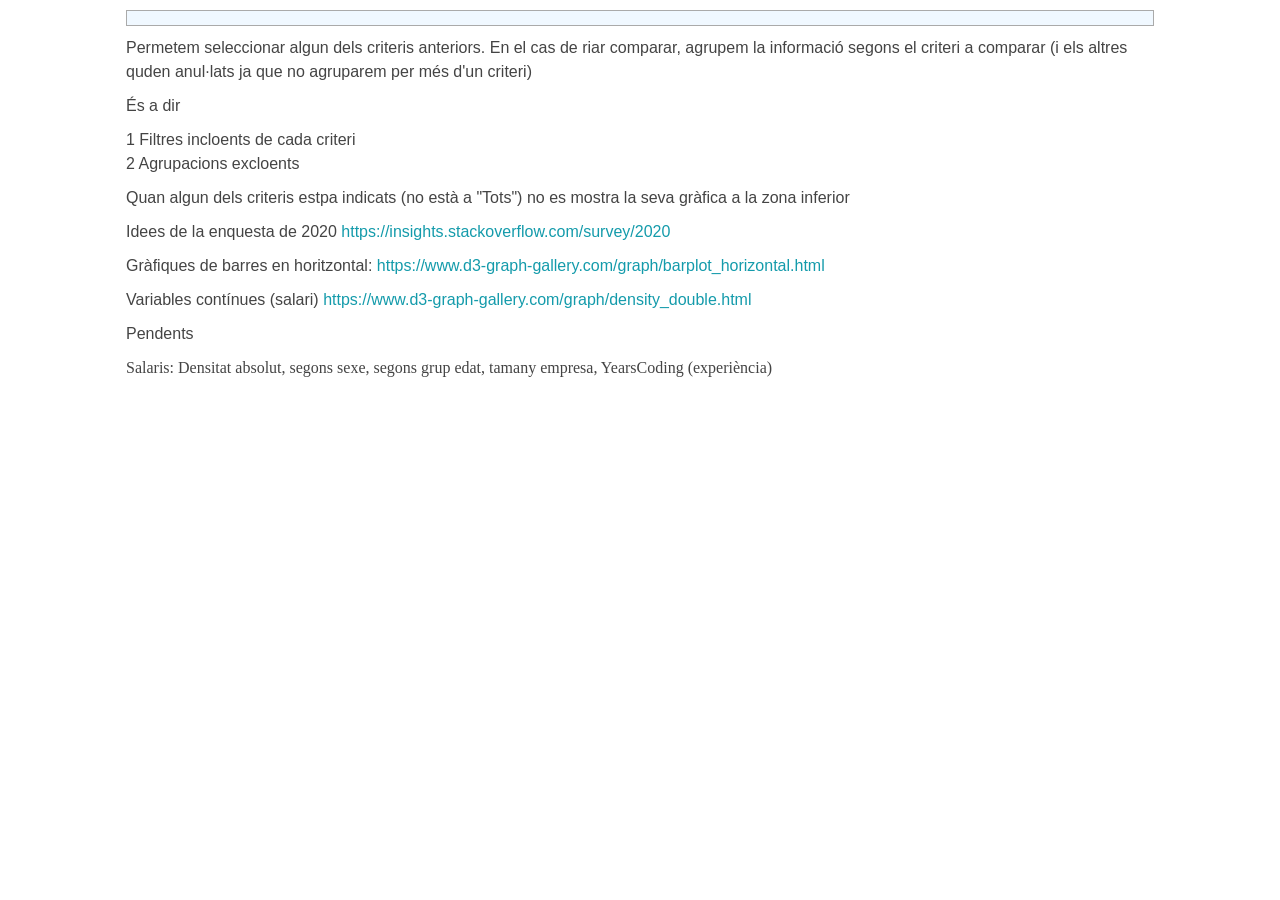
==== commit 5aa4abc1: "Variables contínues" ====
--- a/index.html
+++ b/index.html
@@ -78,18 +78,30 @@
                     </p>
                     <p>
                         Gràfiques de barres en horitzontal:
-                        https://www.d3-graph-gallery.com/graph/barplot_horizontal.html
+                        <a href="https://www.d3-graph-gallery.com/graph/barplot_horizontal.html">https://www.d3-graph-gallery.com/graph/barplot_horizontal.html</a>
+                    </p>
+                    <p>
+                        Variables contínues (salari)
+                        <a href="https://www.d3-graph-gallery.com/graph/density_double.html">https://www.d3-graph-gallery.com/graph/density_double.html</a>
                     </p>
 
-                </div>
+                    <p>
+                        Pendents
+                        <ul>
+                            <li>Salaris: Densitat absolut, segons sexe, segons grup edat, tamany empresa, YearsCoding (experiència) </li>
+
+                        </ul>
+
+                    </p>
 
 
+                </div>
 
             </div>
 
             <div class="col-12">
                 <!-- Zona per les gràfiques -->
-                <div id="charts"></div>
+                <div id="charts" class="row"></div>
             </div>
 
         </div>
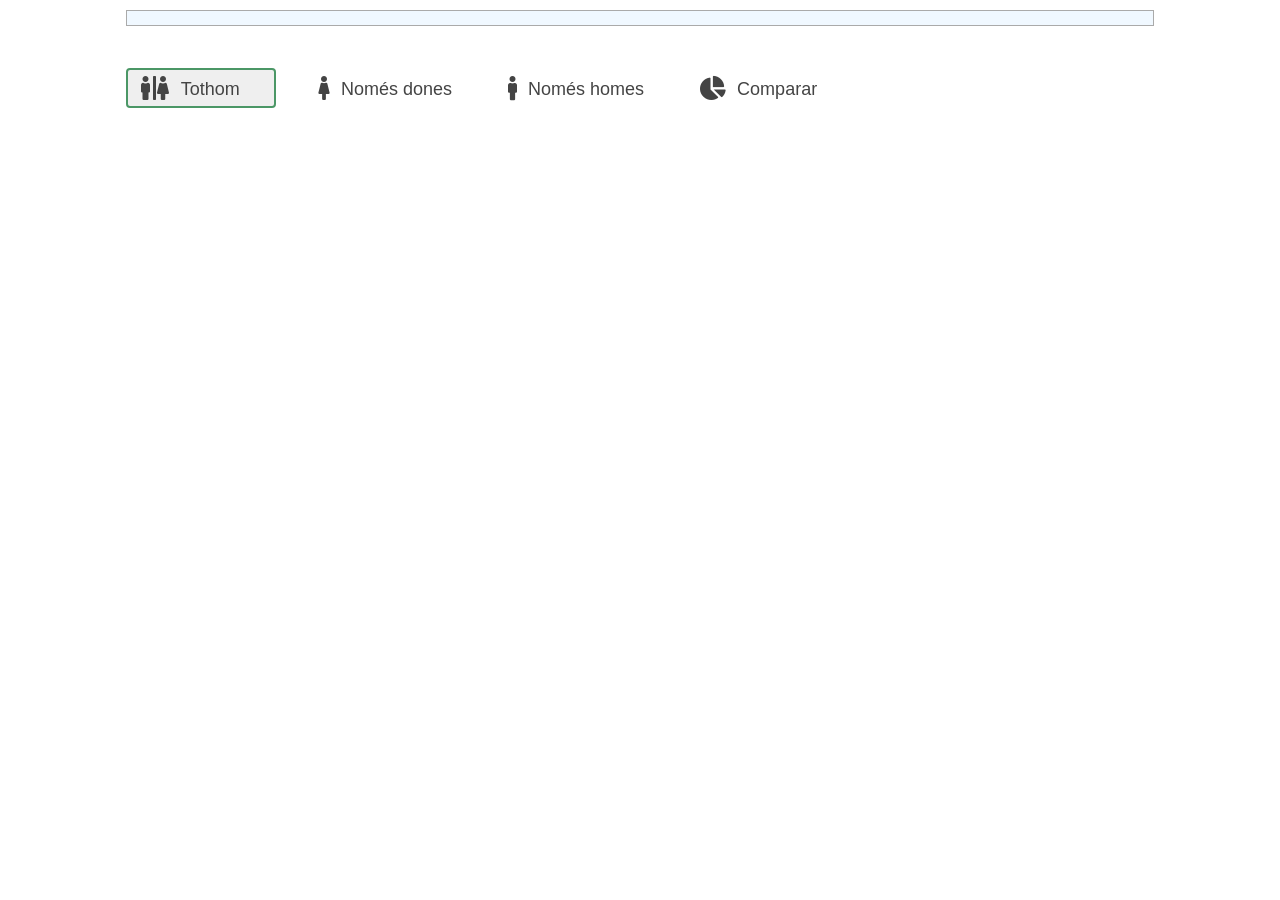
==== commit 11c09016: "Bloc filtres génere" ====
--- a/index.html
+++ b/index.html
@@ -17,86 +17,34 @@
 
     <div class="container">
         <div class="row" style="width: 100%;">
-            <!-- Mapa mundial de països -->
-            <div class="col-12" style="overflow-x: hidden; overflow-y: hidden;">
+            <div class="col-12 mb-8x">
                 <div class="map-container" id="map-container" >
                 </div>
-
                 <div class="row" id="paisos-seleccionats-wrapper" style="display: none;">
                     <div class="col-12">
                         <div id="paisos-seleccionats">
                         </div>
                     </div>
+                </div>
+            </div>
 
-                    <div class="col-4">
-                        Sexe
-                        <select>
-                            <option>Tots</option>
-                            <option>Homes</option>
-                            <option>Dones</option>
-                            <option>Comparar</option>
-                        </select>
-                    </div>
-
-                    <div class="col-4">
-                        Franja d'Edat
-                        <select>
-                            <option>Tots</option>
-                            <option>1</option>
-                            <option>2</option>
-                            <option>3</option>
-                        </select>
-                    </div>
-                    <div class="col-4">
-                        Experiència
-                        <select>
-                            <option>Tots</option>
-                            <option>1</option>
-                            <option>2</option>
-                            <option>3</option>
-                        </select>
-                    </div>
+            <div class="col-12 row mb-10x altres-filtres">
+                <div class="genre-button selected" data-mode="all">
+                    <i class="fas fa-restroom"></i>
+                    Tothom
                 </div>
-
-                <div>
-                    <p>
-                        Permetem seleccionar algun dels criteris anteriors.
-                        En el cas de riar comparar, agrupem la informació segons el criteri a comparar
-                        (i els altres quden anul·lats ja que no agruparem per més d'un criteri)
-                    </p>
-
-                    <p>És a dir</p>
-                    <ol>
-                        <li>1 Filtres incloents de cada criteri</li>
-                        <li>2 Agrupacions excloents</li>
-                    </ol>
-
-                    <p>Quan algun dels criteris estpa indicats (no està a "Tots") no es mostra la seva gràfica a la zona inferior</p>
-                    <p>
-                        Idees de la enquesta de 2020
-                        <a href="https://insights.stackoverflow.com/survey/2020">https://insights.stackoverflow.com/survey/2020</a>
-                    </p>
-                    <p>
-                        Gràfiques de barres en horitzontal:
-                        <a href="https://www.d3-graph-gallery.com/graph/barplot_horizontal.html">https://www.d3-graph-gallery.com/graph/barplot_horizontal.html</a>
-                    </p>
-                    <p>
-                        Variables contínues (salari)
-                        <a href="https://www.d3-graph-gallery.com/graph/density_double.html">https://www.d3-graph-gallery.com/graph/density_double.html</a>
-                    </p>
-
-                    <p>
-                        Pendents
-                        <ul>
-                            <li>Salaris: Densitat absolut, segons sexe, segons grup edat, tamany empresa, YearsCoding (experiència) </li>
-
-                        </ul>
-
-                    </p>
-
-
+                <div class="genre-button" data-mode="female">
+                    <i class="fas fa-female"></i>
+                    Només dones
                 </div>
-
+                <div class="genre-button" data-mode="male">
+                    <i class="fas fa-male"></i>
+                    Només homes
+                </div>
+                <div class="genre-button" data-mode="compare">
+                    <i class="fas fa-chart-pie"></i>
+                    Comparar
+                </div>
             </div>
 
             <div class="col-12">
--- a/styles.css
+++ b/styles.css
@@ -170,8 +170,8 @@
     border-radius: 3px;
     border: 1px solid #aaa;
     width: 100%;
-    min-height: 50px;
-    padding: 3px;
+    /*min-height: 40px;*/
+    padding: 6px;
 }
 
 .pais-selected {
@@ -188,3 +188,33 @@
 .pais-selected i {
     color: #444;
 }
+
+.altres-filtres {
+    font-size: 18px;
+    cursor: pointer;
+}
+
+.altres-filtres i {
+    font-size: 24px;
+    vertical-align: top;
+    margin-right: 6px;
+}
+
+.genre-button {
+    display: inline-block;
+    margin-right: 28px;
+    padding: 6px 12px 3px;
+    min-width: 150px;
+    border: 2px solid white;
+}
+
+.genre-button.selected {
+    border: 2px solid #4b9766;
+    border-radius: 4px;
+    background: #efefef;
+}
+
+.genre-button:hover {
+    border: 2px solid #4b9766;
+    border-radius: 4px;
+}
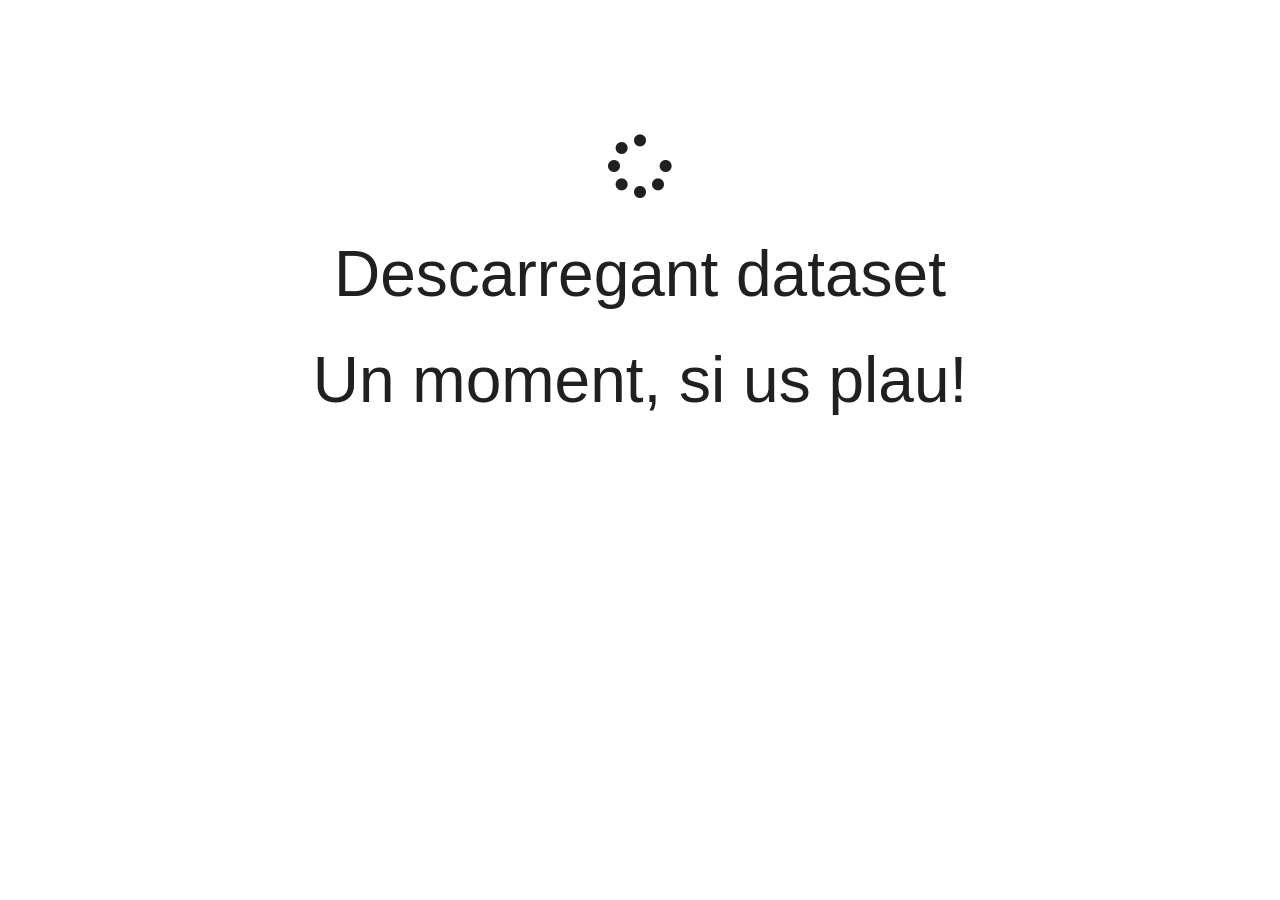
==== commit aa6f8692: "Loaders" ====
--- a/index.html
+++ b/index.html
@@ -18,6 +18,12 @@
     <div class="container">
         <div class="row" style="width: 100%;">
             <div class="col-12 mb-8x">
+                <div class="fa-4x" id="loading-map">
+                    <i class="fas fa-spinner fa-pulse"></i>
+                    <p>Descarregant dataset</p>
+                    <p>Un moment, si us plau!</p>
+                </div>
+
                 <div class="map-container" id="map-container" >
                 </div>
                 <div class="row" id="paisos-seleccionats-wrapper" style="display: none;">
@@ -28,7 +34,7 @@
                 </div>
             </div>
 
-            <div class="col-12 row mb-10x altres-filtres">
+            <div class="col-12 row mb-10x altres-filtres" id="altres-filtres">
                 <div class="genre-button selected" data-mode="all">
                     <i class="fas fa-restroom"></i>
                     Tothom
@@ -48,7 +54,9 @@
             </div>
 
             <div class="col-12">
-                <!-- Zona per les gràfiques -->
+                <div class="fa-5x" id="loading-charts">
+                    <i class="fas fa-spinner fa-pulse"></i>
+                </div>
                 <div id="charts" class="row"></div>
             </div>
 
--- a/styles.css
+++ b/styles.css
@@ -135,7 +135,7 @@
 body, select ,input, option {
     font-family: "Helvetica Neue", Helvetica, Arial, sans-serif;
     font-size: 16px;
-    color: #444;
+    color: #202020;
     line-height: 1.5;
     box-sizing: content-box;
 }
@@ -157,11 +157,11 @@
 }
 
 .map-container {
-    /* margin-top: 0px; */
     text-align: center;
-    border: 1px solid #aaa;
+    border: 2.5px solid #e9e9e9;
     background-color: aliceblue;
     padding-top: 14px;
+    border-radius: 6px;
     margin-top: 10px;
     margin-bottom: 10px;
 }
@@ -218,3 +218,46 @@
     border: 2px solid #4b9766;
     border-radius: 4px;
 }
+
+.title-chart {
+    margin-bottom: 5px;
+}
+
+.title-chart .title {
+    font-weight: bold;
+    color: #7f8fa6;
+    padding-left: 12px;
+}
+
+.title-chart div {
+    line-height: 32px;
+
+}
+
+.title-chart i {
+    font-size: 28px;
+    margin-left: 6px;
+    vertical-align: middle;
+}
+
+h1 {
+    font-weight: bold;
+    font-size: 32px;
+}
+
+#loading-charts, #loading-map {
+    text-align: center;
+}
+
+#loading-map {
+    margin-top: 120px;
+}
+
+#loading-charts {
+    margin-top: 30px;
+    display: none;
+}
+
+#map-container, #altres-filtres {
+    display: none;
+}
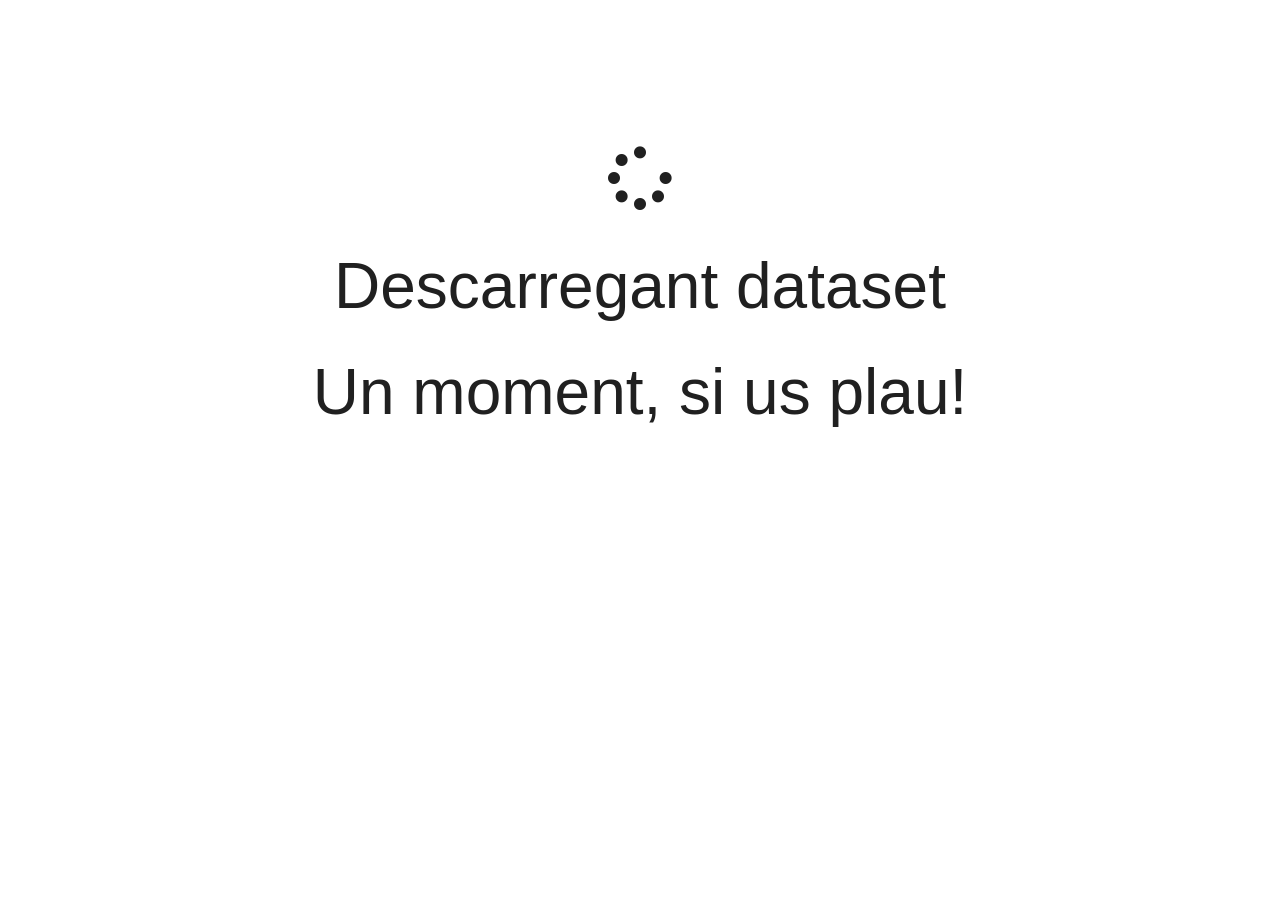
==== commit 454ab41e: "TOC" ====
--- a/index.html
+++ b/index.html
@@ -1,4 +1,3 @@
-
 <!DOCTYPE html>
 <html>
     <meta charset="utf-8">
@@ -16,7 +15,7 @@
 <body>
 
     <div class="container">
-        <div class="row" style="width: 100%;">
+        <div class="row mt-3x" >
             <div class="col-12 mb-8x">
                 <div class="fa-4x" id="loading-map">
                     <i class="fas fa-spinner fa-pulse"></i>
@@ -35,9 +34,9 @@
             </div>
 
             <div class="col-12 row mb-10x altres-filtres" id="altres-filtres">
-                <div class="genre-button selected" data-mode="all">
-                    <i class="fas fa-restroom"></i>
-                    Tothom
+                <div class="genre-button selected" data-mode="compare">
+                    <i class="fas fa-chart-pie"></i>
+                    Comparar
                 </div>
                 <div class="genre-button" data-mode="female">
                     <i class="fas fa-female"></i>
@@ -47,9 +46,9 @@
                     <i class="fas fa-male"></i>
                     Només homes
                 </div>
-                <div class="genre-button" data-mode="compare">
-                    <i class="fas fa-chart-pie"></i>
-                    Comparar
+                <div class="genre-button" data-mode="all">
+                    <i class="fas fa-restroom"></i>
+                    Tothom
                 </div>
             </div>
 
--- a/styles.css
+++ b/styles.css
@@ -242,7 +242,7 @@
 
 h1 {
     font-weight: bold;
-    font-size: 32px;
+    font-size: 38px;
 }
 
 #loading-charts, #loading-map {
@@ -260,4 +260,13 @@
 
 #map-container, #altres-filtres {
     display: none;
+}
+
+svg {
+    overflow: visible;
+}
+
+.map-container svg {
+    overflow: hidden;
+    margin-top: -15px;
 }
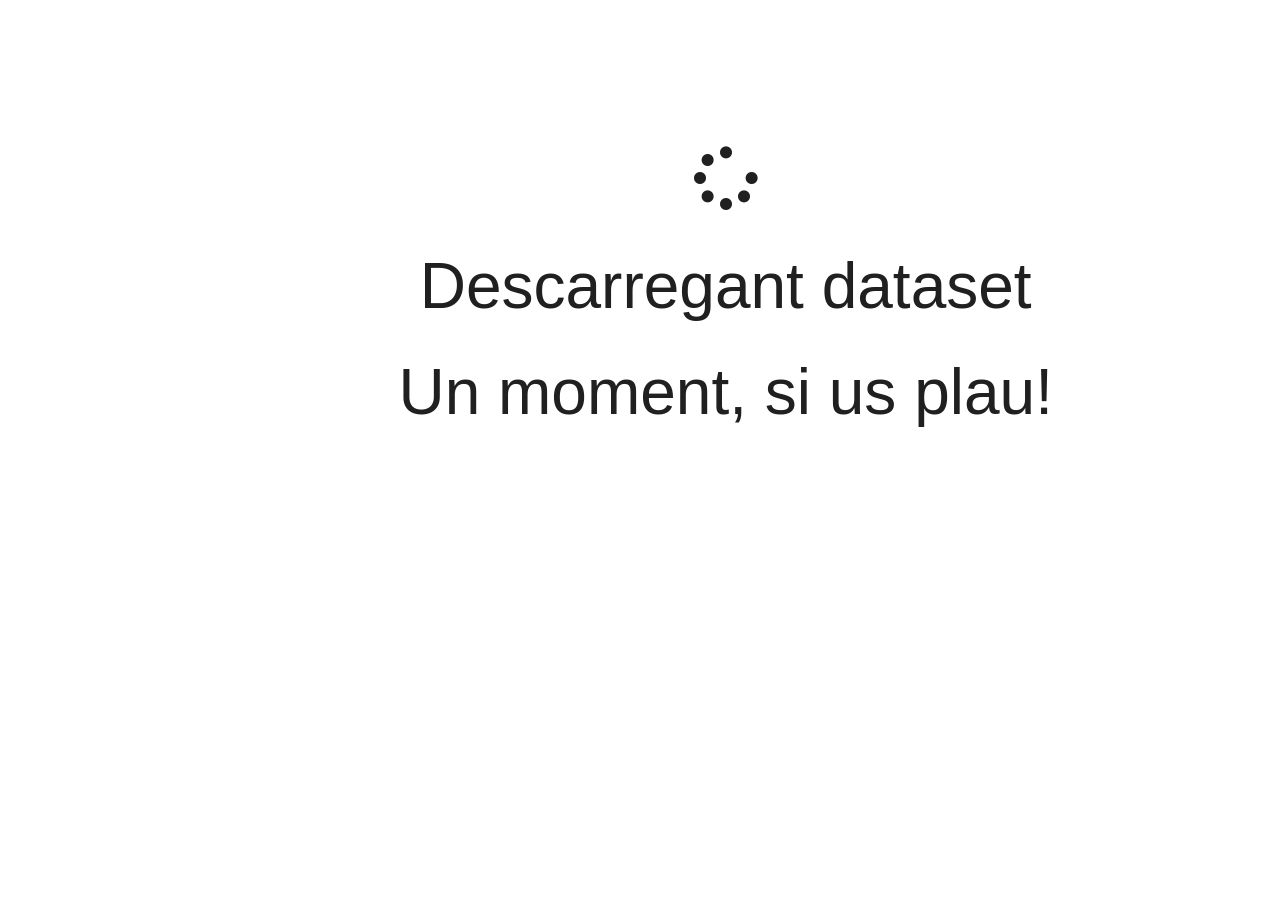
==== commit 01569fa0: "Update index.html" ====
--- a/index.html
+++ b/index.html
@@ -14,8 +14,13 @@
 
 <body>
 
-    <div class="container">
-        <div class="row mt-3x" >
+    <div class="container row mt-3x">
+        <div class="col-2" >
+            <div id="navigation">
+            </div>
+        </div>
+
+        <div class="row col-10" >
             <div class="col-12 mb-8x">
                 <div class="fa-4x" id="loading-map">
                     <i class="fas fa-spinner fa-pulse"></i>
@@ -23,6 +28,7 @@
                     <p>Un moment, si us plau!</p>
                 </div>
 
+                <a name="filtres"></a>
                 <div class="map-container" id="map-container" >
                 </div>
                 <div class="row" id="paisos-seleccionats-wrapper" style="display: none;">
@@ -63,4 +69,4 @@
     </div>
 
     <script src="source.js"></script>
-</body>+</body>
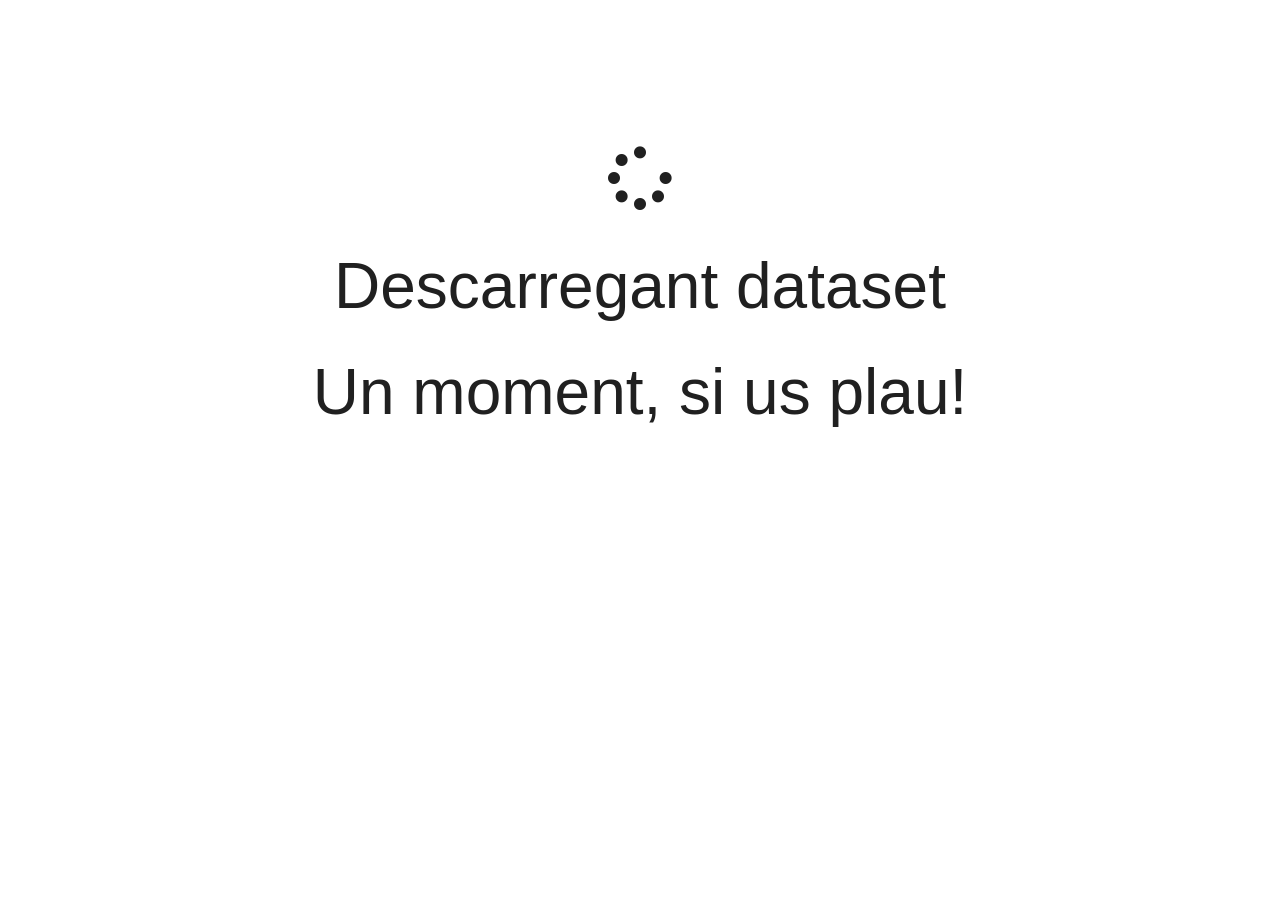
==== commit 2d2a96d9: "Update index.html" ====
--- a/index.html
+++ b/index.html
@@ -15,6 +15,12 @@
 <body>
 
     <div class="container row mt-3x">
+        <div class="col-12 fa-4x" id="loading-map">
+            <i class="fas fa-spinner fa-pulse"></i>
+            <p>Descarregant dataset</p>
+            <p>Un moment, si us plau!</p>
+        </div>
+
         <div class="col-2" >
             <div id="navigation">
             </div>
@@ -22,11 +28,6 @@
 
         <div class="row col-10" >
             <div class="col-12 mb-8x">
-                <div class="fa-4x" id="loading-map">
-                    <i class="fas fa-spinner fa-pulse"></i>
-                    <p>Descarregant dataset</p>
-                    <p>Un moment, si us plau!</p>
-                </div>
 
                 <a name="filtres"></a>
                 <div class="map-container" id="map-container" >
--- a/styles.css
+++ b/styles.css
@@ -269,4 +269,26 @@
 .map-container svg {
     overflow: hidden;
     margin-top: -15px;
-}+}
+
+.container {
+    width: 1200px;
+}
+
+#navigation {
+    position: sticky;
+    top: 28px;
+}
+
+#navigation div {
+    margin-bottom: 14px;
+    max-width: 170px;
+}
+
+#navigation div a {
+    color: #444;
+}
+
+#navigation div a:hover {
+    font-weight: bold;
+}
